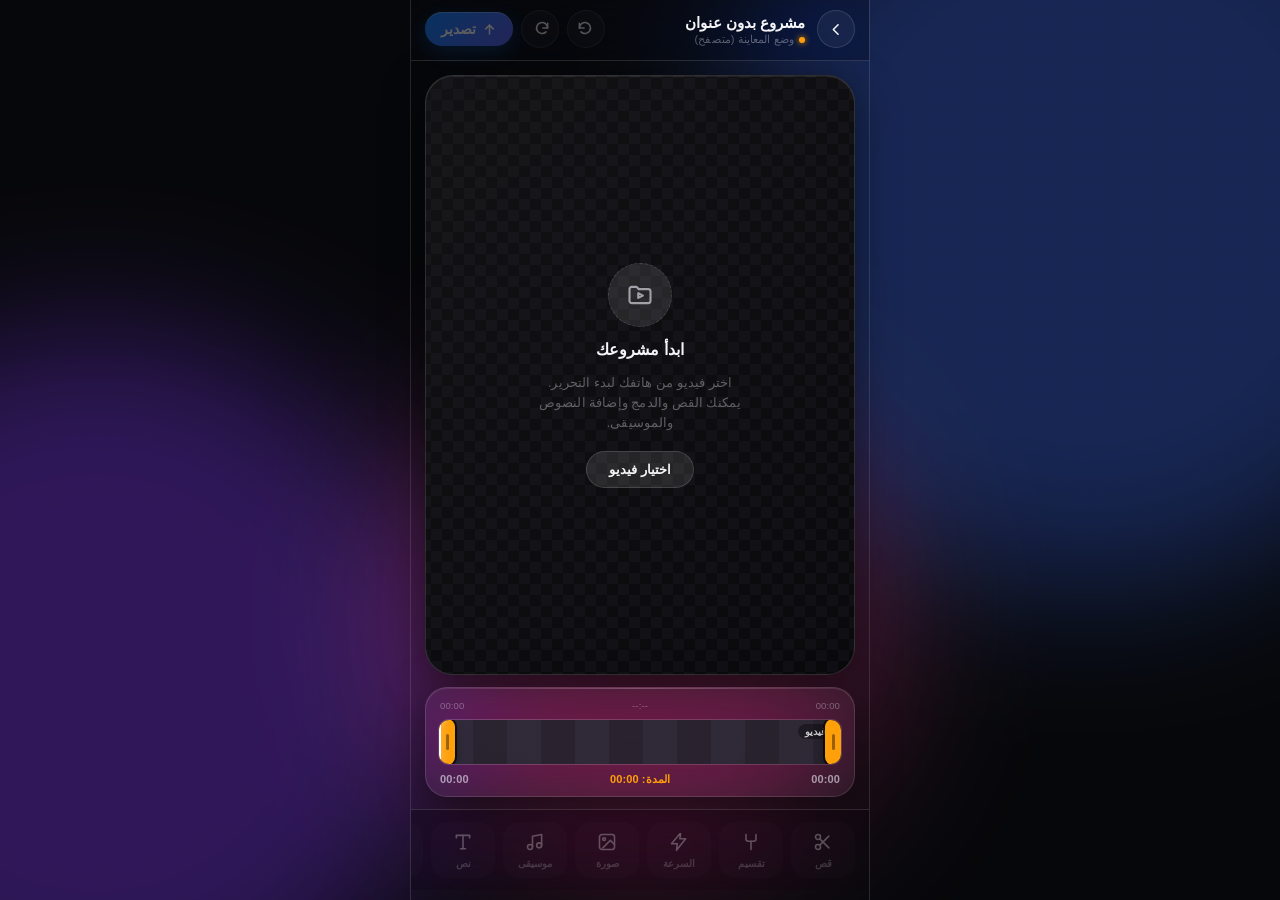
==== app/src/main/assets/index.html @ 726ee992 "دمج واجهة الويب الزجاجية مع محرك Kotlin الأصلي" ====
<!DOCTYPE html>
<html lang="ar" dir="rtl">
<head>
<meta charset="UTF-8">
<meta name="viewport" content="width=device-width, initial-scale=1.0, maximum-scale=1.0, user-scalable=no, viewport-fit=cover">
<title>محرر الفيديو</title>
<style>
/* ==========================================================================
   TOKENS — نظام التصميم
   ========================================================================== */
:root{
  --bg-void:#06070a;
  --bg-blob-1:#1e3a8a;
  --bg-blob-2:#4c1d95;
  --bg-blob-3:#7c1d4c;

  --glass-bg:rgba(255,255,255,.055);
  --glass-bg-strong:rgba(255,255,255,.10);
  --glass-bg-press:rgba(255,255,255,.16);
  --glass-border:rgba(255,255,255,.13);
  --glass-highlight:rgba(255,255,255,.5);

  --text-1:#F5F5F7;
  --text-2:rgba(235,235,245,.62);
  --text-3:rgba(235,235,245,.36);

  --accent-blue:#0A84FF;
  --accent-indigo:#5E5CE6;
  --accent-orange:#FF9F0A;
  --accent-pink:#FF375F;
  --accent-green:#30D158;
  --accent-red:#FF453A;
  --accent-teal:#40C8E0;

  --r-xl:28px;
  --r-lg:22px;
  --r-md:16px;
  --r-sm:11px;

  --ease:cubic-bezier(.22,1,.36,1);
  --shadow-glass:0 10px 40px rgba(0,0,0,.5), inset 0 1px 0 rgba(255,255,255,.08);
  --shadow-pop:0 20px 60px rgba(0,0,0,.6), inset 0 1px 0 rgba(255,255,255,.1);

  --sat:180%;
}

*{box-sizing:border-box; margin:0; padding:0; -webkit-tap-highlight-color:transparent;}
html,body{height:100%;}
body{
  font-family:-apple-system, BlinkMacSystemFont, "SF Pro Display", "SF Arabic", "Segoe UI", Tahoma, Geneva, sans-serif;
  background:var(--bg-void);
  color:var(--text-1);
  overflow:hidden;
  position:fixed;
  inset:0;
  -webkit-user-select:none;
  user-select:none;
  letter-spacing:.1px;
}
button{font-family:inherit; color:inherit; background:none; border:none; cursor:pointer;}
input[type="range"]{-webkit-appearance:none; appearance:none; background:transparent;}
img,video{-webkit-user-drag:none;}
::selection{background:var(--accent-blue); color:#fff;}
.ltr{direction:ltr; unicode-bidi:isolate;}

/* ==========================================================================
   خلفية زجاجية متحركة (Ambient) — العنصر المميّز للتصميم
   ========================================================================== */
.ambient{position:fixed; inset:0; z-index:0; overflow:hidden; background:var(--bg-void);}
.ambient::after{
  content:""; position:absolute; inset:0;
  background-image:radial-gradient(rgba(255,255,255,.045) 1px, transparent 1px);
  background-size:3px 3px; opacity:.5; mix-blend-mode:overlay;
}
.blob{position:absolute; border-radius:50%; filter:blur(70px); opacity:.55; mix-blend-mode:screen; will-change:transform;}
.blob-1{width:60vw; height:60vw; background:var(--bg-blob-1); top:-20%; right:-15%; animation:float1 22s ease-in-out infinite;}
.blob-2{width:55vw; height:55vw; background:var(--bg-blob-2); bottom:-15%; left:-20%; animation:float2 26s ease-in-out infinite;}
.blob-3{width:40vw; height:40vw; background:var(--bg-blob-3); top:40%; left:30%; animation:float3 19s ease-in-out infinite;}
@keyframes float1{0%,100%{transform:translate(0,0) scale(1);} 50%{transform:translate(-6%,8%) scale(1.12);}}
@keyframes float2{0%,100%{transform:translate(0,0) scale(1);} 50%{transform:translate(8%,-6%) scale(1.08);}}
@keyframes float3{0%,100%{transform:translate(-50%,-50%) scale(1);} 50%{transform:translate(-42%,-56%) scale(1.15);}}
@media (prefers-reduced-motion:reduce){.blob{animation:none !important;}}

/* ==========================================================================
   عنصر زجاجي أساسي (Glass primitive)
   ========================================================================== */
.glass{
  background:var(--glass-bg);
  -webkit-backdrop-filter:blur(28px) saturate(var(--sat));
  backdrop-filter:blur(28px) saturate(var(--sat));
  border:1px solid var(--glass-border);
  box-shadow:var(--shadow-glass);
  position:relative;
}
.glass::before{
  content:""; position:absolute; top:0; left:14px; right:14px; height:1px;
  background:linear-gradient(90deg, transparent, var(--glass-highlight), transparent);
  opacity:.35; pointer-events:none;
}

/* ==========================================================================
   تخطيط عام
   ========================================================================== */
.app{position:relative; z-index:1; height:100%; display:flex; flex-direction:column;}

/* ---------- الشريط العلوي ---------- */
.topbar{
  display:flex; align-items:center; gap:10px;
  padding:calc(env(safe-area-inset-top,0px) + 10px) 14px 12px;
  border-bottom:1px solid var(--glass-border);
  background:rgba(10,10,14,.35);
  -webkit-backdrop-filter:blur(24px) saturate(var(--sat));
  backdrop-filter:blur(24px) saturate(var(--sat));
  z-index:30;
}
.icon-btn{
  width:38px; height:38px; display:flex; align-items:center; justify-content:center;
  border-radius:50%; background:var(--glass-bg); border:1px solid var(--glass-border);
  transition:transform .15s var(--ease), background .15s var(--ease), opacity .2s;
}
.icon-btn:active{transform:scale(.88); background:var(--glass-bg-press);}
.icon-btn svg{width:19px; height:19px;}
.icon-btn[disabled]{opacity:.32; pointer-events:none;}

.project-title-wrap{flex:1; display:flex; flex-direction:column; min-width:0; padding:0 2px;}
.project-title{
  font-size:15px; font-weight:600; background:transparent; border:none; color:var(--text-1);
  outline:none; width:100%; padding:2px 0;
}
.project-sub{font-size:11px; color:var(--text-3); display:flex; align-items:center; gap:5px;}
.dot{width:6px; height:6px; border-radius:50%; background:var(--accent-green); box-shadow:0 0 6px var(--accent-green);}
.dot.sim{background:var(--accent-orange); box-shadow:0 0 6px var(--accent-orange);}

.topbar-actions{display:flex; align-items:center; gap:8px;}
.btn-export{
  display:flex; align-items:center; gap:6px;
  padding:9px 16px; border-radius:100px; font-size:13.5px; font-weight:700;
  color:#fff; background:linear-gradient(135deg, var(--accent-blue), var(--accent-indigo));
  box-shadow:0 6px 20px rgba(10,132,255,.35), inset 0 1px 0 rgba(255,255,255,.3);
  position:relative; overflow:hidden;
  transition:transform .15s var(--ease);
}
.btn-export::after{
  content:""; position:absolute; inset:0; border-radius:inherit;
  background:linear-gradient(120deg, transparent 20%, rgba(255,255,255,.45) 40%, transparent 60%);
  transform:translateX(-120%);
  animation:sheen 3.2s ease-in-out infinite;
}
@keyframes sheen{0%,60%{transform:translateX(-120%);} 100%{transform:translateX(120%);}}
.btn-export:active{transform:scale(.94);}
.btn-export svg{width:15px; height:15px;}
.btn-export[disabled]{opacity:.35; pointer-events:none; animation:none;}
.btn-export[disabled]::after{display:none;}

/* ---------- منطقة المعاينة ---------- */
.stage-area{flex:1; min-height:0; display:flex; flex-direction:column; padding:14px 14px 0;}
.stage{
  flex:1; min-height:0; border-radius:var(--r-xl); overflow:hidden; position:relative;
  background:
    linear-gradient(135deg, rgba(255,255,255,.03), rgba(255,255,255,0)),
    repeating-conic-gradient(#101014 0% 25%, #0a0a0d 0% 50%) 50% / 22px 22px;
  border:1px solid var(--glass-border);
  box-shadow:var(--shadow-glass);
  display:flex; align-items:center; justify-content:center;
}
.stage video{width:100%; height:100%; object-fit:contain; display:none; background:#000;}
.stage.has-video video{display:block;}

.empty-state{display:flex; flex-direction:column; align-items:center; gap:14px; padding:30px; text-align:center;}
.stage.has-video .empty-state{display:none;}
.empty-icon{
  width:64px; height:64px; border-radius:50%; display:flex; align-items:center; justify-content:center;
  background:var(--glass-bg-strong); border:1px dashed var(--glass-border);
}
.empty-icon svg{width:28px; height:28px; color:var(--text-2);}
.empty-state h2{font-size:15.5px; font-weight:700;}
.empty-state p{font-size:12.5px; color:var(--text-3); max-width:220px; line-height:1.6;}
.empty-cta{
  margin-top:4px; padding:10px 22px; border-radius:100px; font-size:13px; font-weight:700;
  background:var(--glass-bg-strong); border:1px solid var(--glass-border); color:var(--text-1);
}
.empty-cta:active{transform:scale(.95);}

.stage-overlay-controls{
  position:absolute; inset:0; display:flex; align-items:center; justify-content:center;
  opacity:0; transition:opacity .2s; pointer-events:none;
}
.stage.has-video:active .stage-overlay-controls, .stage.show-controls .stage-overlay-controls{opacity:1; pointer-events:auto;}
.play-toggle{
  width:58px; height:58px; border-radius:50%; display:flex; align-items:center; justify-content:center;
  background:rgba(0,0,0,.4); backdrop-filter:blur(14px); border:1px solid rgba(255,255,255,.2);
}
.play-toggle svg{width:24px; height:24px;}

.stage-time{
  position:absolute; bottom:10px; right:12px; font-size:11.5px; font-weight:600;
  padding:5px 10px; border-radius:100px; background:rgba(0,0,0,.45);
  -webkit-backdrop-filter:blur(10px); backdrop-filter:blur(10px);
  display:none; color:var(--text-1); letter-spacing:.3px;
}
.stage.has-video .stage-time{display:block;}

.layer-el{
  position:absolute; touch-action:none; cursor:grab; padding:4px 6px;
  border:1.5px dashed transparent; border-radius:6px;
}
.layer-el.selected{border-color:var(--accent-blue);}
.layer-el.text-layer{font-weight:700; white-space:nowrap; text-shadow:0 2px 10px rgba(0,0,0,.5);}
.layer-el.emoji-layer{font-size:38px; line-height:1;}
.layer-el.image-layer img{max-width:130px; max-height:130px; border-radius:8px; box-shadow:0 6px 18px rgba(0,0,0,.4); display:block;}

/* ---------- الخط الزمني ---------- */
.timeline-wrap{padding:12px 14px; flex-shrink:0;}
.timeline-panel{border-radius:var(--r-lg); padding:12px 12px 10px;}
.timeline-ruler{display:flex; justify-content:space-between; font-size:9.5px; color:var(--text-3); padding:0 2px 8px; font-variant-numeric:tabular-nums;}

.track{position:relative; height:46px; border-radius:var(--r-sm); overflow:hidden; margin-bottom:6px;
  background:linear-gradient(90deg, rgba(255,255,255,.05), rgba(255,255,255,.02));
  border:1px solid var(--glass-border);
}
.track-video-strip{
  position:absolute; inset:0;
  background:repeating-linear-gradient(90deg, #2a2a35 0 34px, #23232c 34px 68px);
  opacity:.9;
}
.track.hidden-track{display:none;}
.track-audio .track-video-strip{
  background:repeating-linear-gradient(90deg, rgba(94,92,230,.35) 0 2px, rgba(94,92,230,.12) 2px 6px);
}
.track-label{position:absolute; top:4px; right:8px; font-size:9.5px; font-weight:700; color:rgba(255,255,255,.75);
  background:rgba(0,0,0,.35); padding:2px 7px; border-radius:100px; z-index:2; -webkit-backdrop-filter:blur(6px);}

.trim-mask{position:absolute; top:0; bottom:0; background:rgba(6,7,10,.72); z-index:3;}
.trim-mask.left{left:0;}
.trim-mask.right{right:0;}
.trim-handle{
  position:absolute; top:-1px; bottom:-1px; width:16px; z-index:5; cursor:ew-resize;
  background:var(--accent-orange); border-radius:8px;
  box-shadow:0 0 0 2px rgba(6,7,10,.8), 0 4px 10px rgba(0,0,0,.4);
  display:flex; align-items:center; justify-content:center;
}
.trim-handle::before{content:""; width:3px; height:16px; border-radius:2px; background:rgba(0,0,0,.4);}
.trim-handle.left{left:0;}
.trim-handle.right{right:0;}
.playhead{position:absolute; top:-4px; bottom:-4px; width:2px; background:#fff; z-index:6; box-shadow:0 0 8px rgba(255,255,255,.6); pointer-events:none;}
.playhead::before{content:""; position:absolute; top:-4px; right:-4px; width:10px; height:10px; border-radius:50%; background:#fff; box-shadow:0 0 6px rgba(255,255,255,.7);}

.trim-times{display:flex; justify-content:space-between; font-size:11px; font-weight:600; color:var(--text-2); padding:2px 2px 0;}

/* ---------- شريط الأدوات ---------- */
.toolbar-wrap{padding:0 0 calc(env(safe-area-inset-bottom,0px) + 10px); flex-shrink:0;}
.toolbar{
  display:flex; gap:8px; overflow-x:auto; padding:12px 14px; scrollbar-width:none;
  border-top:1px solid var(--glass-border);
  background:rgba(10,10,14,.35);
  -webkit-backdrop-filter:blur(24px) saturate(var(--sat)); backdrop-filter:blur(24px) saturate(var(--sat));
}
.toolbar::-webkit-scrollbar{display:none;}
.tool-btn{
  flex:0 0 auto; display:flex; flex-direction:column; align-items:center; gap:6px;
  width:64px; padding:9px 4px 8px; border-radius:var(--r-md);
  background:var(--glass-bg); border:1px solid transparent;
  transition:transform .15s var(--ease), background .15s var(--ease), border-color .15s;
}
.tool-btn:active{transform:scale(.92); background:var(--glass-bg-press);}
.tool-btn.active{background:var(--glass-bg-strong); border-color:rgba(10,132,255,.5);}
.tool-btn.active .tool-ic{color:var(--accent-blue);}
.tool-btn[disabled]{opacity:.3; pointer-events:none;}
.tool-ic{width:20px; height:20px; color:var(--text-1); transition:color .15s;}
.tool-ic svg{width:100%; height:100%;}
.tool-label{font-size:10px; font-weight:600; color:var(--text-2); white-space:nowrap;}

/* ==========================================================================
   الورقة السفلية (Bottom Sheet) — لوحات الأدوات
   ========================================================================== */
.sheet-backdrop{
  position:fixed; inset:0; background:rgba(0,0,0,.45); z-index:40; opacity:0; pointer-events:none; transition:opacity .3s var(--ease);
}
.sheet-backdrop.show{opacity:1; pointer-events:auto;}
.sheet{
  position:fixed; left:0; right:0; bottom:0; z-index:41;
  border-radius:26px 26px 0 0; padding:10px 18px calc(env(safe-area-inset-bottom,0px) + 20px);
  transform:translateY(105%); transition:transform .38s var(--ease);
  max-height:66vh; overflow-y:auto;
  background:rgba(16,16,22,.72);
  -webkit-backdrop-filter:blur(34px) saturate(var(--sat)); backdrop-filter:blur(34px) saturate(var(--sat));
  border-top:1px solid var(--glass-border);
}
.sheet.show{transform:translateY(0);}
.sheet-grabber{width:36px; height:4px; border-radius:4px; background:rgba(255,255,255,.25); margin:2px auto 14px;}
.sheet-head{display:flex; align-items:center; justify-content:space-between; margin-bottom:16px;}
.sheet-head h3{font-size:15.5px; font-weight:700;}
.sheet-close{width:30px; height:30px; border-radius:50%; background:var(--glass-bg-strong); display:flex; align-items:center; justify-content:center;}
.sheet-close svg{width:14px; height:14px;}

.field{margin-bottom:18px;}
.field-label{font-size:12px; font-weight:600; color:var(--text-2); margin-bottom:10px; display:flex; justify-content:space-between;}
.field-label .val{color:var(--text-1); font-weight:700;}

.slider{
  width:100%; height:6px; border-radius:6px; background:rgba(255,255,255,.1); outline:none; position:relative;
}
.slider::-webkit-slider-thumb{
  -webkit-appearance:none; width:22px; height:22px; border-radius:50%;
  background:#fff; box-shadow:0 3px 8px rgba(0,0,0,.4), 0 0 0 4px rgba(10,132,255,.25); cursor:pointer;
}
.slider::-moz-range-thumb{width:22px; height:22px; border-radius:50%; background:#fff; border:none; box-shadow:0 3px 8px rgba(0,0,0,.4);}

.seg{display:flex; gap:4px; background:rgba(255,255,255,.06); border-radius:100px; padding:4px;}
.seg button{flex:1; padding:9px 4px; border-radius:100px; font-size:12.5px; font-weight:700; color:var(--text-2); transition:background .2s, color .2s;}
.seg button.active{background:var(--accent-blue); color:#fff; box-shadow:0 4px 12px rgba(10,132,255,.4);}

.swatches{display:flex; gap:10px; flex-wrap:wrap;}
.swatch{width:34px; height:34px; border-radius:50%; border:2px solid transparent; box-shadow:inset 0 0 0 1px rgba(255,255,255,.15);}
.swatch.active{border-color:#fff; transform:scale(1.1);}

.text-input{
  width:100%; padding:13px 15px; border-radius:var(--r-md); background:rgba(255,255,255,.07);
  border:1px solid var(--glass-border); color:var(--text-1); font-size:14px; outline:none;
}
.text-input:focus{border-color:var(--accent-blue);}

.filters-row{display:flex; gap:12px; overflow-x:auto; padding:2px 2px 6px; scrollbar-width:none;}
.filters-row::-webkit-scrollbar{display:none;}
.filter-chip{flex:0 0 auto; display:flex; flex-direction:column; align-items:center; gap:7px;}
.filter-thumb{
  width:58px; height:58px; border-radius:16px; border:2px solid transparent;
  background:linear-gradient(135deg,#5E5CE6,#0A84FF,#FF9F0A,#FF375F);
}
.filter-chip.active .filter-thumb{border-color:var(--accent-blue);}
.filter-chip span{font-size:10.5px; color:var(--text-2); font-weight:600;}

.pick-row{display:flex; align-items:center; gap:12px; padding:13px; border-radius:var(--r-md); background:rgba(255,255,255,.05); border:1px dashed var(--glass-border); margin-bottom:12px;}
.pick-row .pick-ic{width:36px; height:36px; border-radius:10px; background:var(--glass-bg-strong); display:flex; align-items:center; justify-content:center; flex-shrink:0;}
.pick-row .pick-ic svg{width:17px; height:17px;}
.pick-row .pick-text{flex:1; min-width:0;}
.pick-row .pick-text b{font-size:13px; display:block;}
.pick-row .pick-text span{font-size:11px; color:var(--text-3);}

.layer-list{display:flex; flex-direction:column; gap:8px;}
.layer-item{display:flex; align-items:center; gap:10px; padding:9px 11px; border-radius:var(--r-sm); background:rgba(255,255,255,.05);}
.layer-item span{flex:1; font-size:12.5px; font-weight:600; overflow:hidden; text-overflow:ellipsis; white-space:nowrap;}
.layer-item button{width:26px; height:26px; border-radius:50%; background:rgba(255,69,58,.15); color:var(--accent-red); display:flex; align-items:center; justify-content:center;}
.layer-item button svg{width:12px; height:12px;}

.emoji-grid{display:grid; grid-template-columns:repeat(6,1fr); gap:8px;}
.emoji-cell{font-size:26px; padding:8px 0; border-radius:12px; background:rgba(255,255,255,.05); text-align:center;}
.emoji-cell:active{background:rgba(255,255,255,.14); transform:scale(.9);}

.aspect-grid{display:grid; grid-template-columns:repeat(3,1fr); gap:10px;}
.aspect-cell{padding:14px 6px; border-radius:var(--r-md); background:rgba(255,255,255,.05); border:1.5px solid transparent; text-align:center;}
.aspect-cell.active{border-color:var(--accent-blue); background:rgba(10,132,255,.12);}
.aspect-box{width:26px; height:26px; margin:0 auto 8px; border:2px solid var(--text-2); border-radius:4px;}
.aspect-cell span{font-size:11.5px; font-weight:700; color:var(--text-2);}
.aspect-cell.active span{color:var(--text-1);}

.transitions-list{display:flex; flex-direction:column; gap:8px;}
.transition-item{display:flex; align-items:center; gap:12px; padding:12px; border-radius:var(--r-md); background:rgba(255,255,255,.05); border:1.5px solid transparent;}
.transition-item.active{border-color:var(--accent-blue); background:rgba(10,132,255,.1);}
.transition-swatch{width:38px; height:38px; border-radius:10px; background:linear-gradient(135deg,#5E5CE6,#40C8E0);}
.transition-item b{font-size:13px; display:block;}
.transition-item span{font-size:11px; color:var(--text-3);}

.btn-primary-full{
  width:100%; padding:15px; border-radius:var(--r-md); font-size:14.5px; font-weight:700; color:#fff;
  background:linear-gradient(135deg, var(--accent-blue), var(--accent-indigo));
  box-shadow:0 8px 24px rgba(10,132,255,.35);
  display:flex; align-items:center; justify-content:center; gap:8px;
}
.btn-primary-full:active{transform:scale(.98);}
.btn-primary-full svg{width:16px; height:16px;}

.quick-action-btn{
  width:100%; display:flex; align-items:center; gap:12px; padding:13px 14px; border-radius:var(--r-md);
  background:rgba(255,255,255,.05); margin-bottom:8px;
}
.quick-action-btn .qi{width:34px; height:34px; border-radius:9px; background:var(--glass-bg-strong); display:flex; align-items:center; justify-content:center;}
.quick-action-btn .qi svg{width:16px; height:16px;}
.quick-action-btn b{font-size:13px; font-weight:700; flex:1; text-align:right;}
.quick-action-btn.danger .qi{background:rgba(255,69,58,.15); color:var(--accent-red);}

/* ==========================================================================
   نافذة التصدير
   ========================================================================== */
.modal-backdrop{
  position:fixed; inset:0; background:rgba(0,0,0,.55); z-index:60; opacity:0; pointer-events:none;
  transition:opacity .3s var(--ease); display:flex; align-items:center; justify-content:center; padding:20px;
}
.modal-backdrop.show{opacity:1; pointer-events:auto;}
.export-modal{
  width:100%; max-width:380px; border-radius:30px; padding:26px 22px calc(env(safe-area-inset-bottom,0px) + 22px);
  background:rgba(18,18,24,.78);
  -webkit-backdrop-filter:blur(40px) saturate(var(--sat)); backdrop-filter:blur(40px) saturate(var(--sat));
  border:1px solid var(--glass-border); box-shadow:var(--shadow-pop);
  transform:scale(.9) translateY(20px); opacity:0; transition:all .35s var(--ease);
}
.modal-backdrop.show .export-modal{transform:scale(1) translateY(0); opacity:1;}
.export-head{text-align:center; margin-bottom:22px;}
.export-head h2{font-size:18px; font-weight:800; margin-bottom:4px;}
.export-head p{font-size:12px; color:var(--text-3);}

.export-view{display:none;}
.export-view.show{display:block;}

.progress-ring-wrap{display:flex; flex-direction:column; align-items:center; padding:14px 0 22px;}
.progress-ring-wrap svg{transform:rotate(-90deg);}
.ring-bg{fill:none; stroke:rgba(255,255,255,.08); stroke-width:9;}
.ring-fg{fill:none; stroke:url(#ringGrad); stroke-width:9; stroke-linecap:round; transition:stroke-dashoffset .3s var(--ease);}
.ring-percent{font-size:26px; font-weight:800; margin-top:-92px;}
.ring-status{font-size:12.5px; color:var(--text-2); margin-top:74px; font-weight:600;}

.result-icon{width:70px; height:70px; border-radius:50%; margin:6px auto 18px; display:flex; align-items:center; justify-content:center;}
.result-icon.ok{background:rgba(48,209,88,.15); color:var(--accent-green);}
.result-icon.err{background:rgba(255,69,58,.15); color:var(--accent-red);}
.result-icon svg{width:32px; height:32px;}
.result-title{text-align:center; font-size:16px; font-weight:800; margin-bottom:6px;}
.result-sub{text-align:center; font-size:12px; color:var(--text-3); margin-bottom:22px; word-break:break-all;}

.modal-actions{display:flex; gap:10px;}
.btn-ghost{
  flex:1; padding:14px; border-radius:var(--r-md); font-size:13.5px; font-weight:700;
  background:rgba(255,255,255,.07); border:1px solid var(--glass-border); color:var(--text-1);
}
.btn-ghost:active{transform:scale(.96);}

/* ==========================================================================
   Toast
   ========================================================================== */
.toast{
  position:fixed; bottom:26px; left:50%; transform:translateX(-50%) translateY(20px); z-index:80;
  padding:11px 20px; border-radius:100px; font-size:12.5px; font-weight:600;
  background:rgba(24,24,30,.85); -webkit-backdrop-filter:blur(20px); backdrop-filter:blur(20px);
  border:1px solid var(--glass-border); opacity:0; pointer-events:none; transition:all .3s var(--ease);
  display:flex; align-items:center; gap:8px; max-width:80vw;
}
.toast.show{opacity:1; transform:translateX(-50%) translateY(0);}
.toast .t-dot{width:7px; height:7px; border-radius:50%; background:var(--accent-green); flex-shrink:0;}

/* Responsive */
@media (min-width:560px){
  .app{max-width:460px; margin:0 auto; border-inline:1px solid var(--glass-border);}
}
</style>
</head>
<body>

<div class="ambient">
  <div class="blob blob-1"></div>
  <div class="blob blob-2"></div>
  <div class="blob blob-3"></div>
</div>

<div class="app">

  <!-- ============ الشريط العلوي ============ -->
  <header class="topbar">
    <button class="icon-btn" id="btnBack" aria-label="رجوع">
      <svg viewBox="0 0 24 24" fill="none" stroke="currentColor" stroke-width="2" stroke-linecap="round" stroke-linejoin="round"><path d="M14 6l-6 6 6 6"/></svg>
    </button>

    <div class="project-title-wrap">
      <input class="project-title" id="projectTitle" value="مشروع بدون عنوان" maxlength="40">
      <div class="project-sub"><span class="dot sim" id="bridgeDot"></span><span id="bridgeLabel">وضع المعاينة (متصفح)</span></div>
    </div>

    <div class="topbar-actions">
      <button class="icon-btn" id="btnUndo" disabled aria-label="تراجع">
        <svg viewBox="0 0 24 24" fill="none" stroke="currentColor" stroke-width="2" stroke-linecap="round" stroke-linejoin="round"><path d="M3 10a7 7 0 1 1 2 5"/><path d="M3 4v6h6"/></svg>
      </button>
      <button class="icon-btn" id="btnRedo" disabled aria-label="إعادة">
        <svg viewBox="0 0 24 24" fill="none" stroke="currentColor" stroke-width="2" stroke-linecap="round" stroke-linejoin="round"><path d="M21 10a7 7 0 1 0-2 5"/><path d="M21 4v6h-6"/></svg>
      </button>
      <button class="btn-export" id="btnExport" disabled>
        <svg viewBox="0 0 24 24" fill="none" stroke="currentColor" stroke-width="2.4" stroke-linecap="round" stroke-linejoin="round"><path d="M12 19V5"/><path d="M6 11l6-6 6 6"/></svg>
        <span>تصدير</span>
      </button>
    </div>
  </header>

  <!-- ============ منطقة المعاينة ============ -->
  <div class="stage-area">
    <div class="stage" id="stage">
      <video id="previewVideo" playsinline muted></video>

      <div class="empty-state">
        <div class="empty-icon">
          <svg viewBox="0 0 24 24" fill="none" stroke="currentColor" stroke-width="1.8" stroke-linecap="round" stroke-linejoin="round"><path d="M3 7a2 2 0 0 1 2-2h4l2 2h8a2 2 0 0 1 2 2v8a2 2 0 0 1-2 2H5a2 2 0 0 1-2-2V7z"/><path d="M10.5 10.5l4 2-4 2v-4z"/></svg>
        </div>
        <h2>ابدأ مشروعك</h2>
        <p>اختر فيديو من هاتفك لبدء التحرير. يمكنك القص والدمج وإضافة النصوص والموسيقى.</p>
        <button class="empty-cta" id="btnPickVideoMain">اختيار فيديو</button>
      </div>

      <div class="stage-overlay-controls">
        <button class="play-toggle" id="btnPlayToggle">
          <svg id="playIcon" viewBox="0 0 24 24" fill="currentColor"><path d="M8 5.5v13l11-6.5-11-6.5z"/></svg>
        </button>
      </div>
      <div class="stage-time"><span class="ltr" id="timeDisplay">00:00 / 00:00</span></div>
    </div>
  </div>

  <!-- ============ الخط الزمني ============ -->
  <div class="timeline-wrap">
    <div class="timeline-panel glass">
      <div class="timeline-ruler"><span>00:00</span><span id="rulerMid">--:--</span><span id="rulerEnd">00:00</span></div>

      <div class="track" id="trackVideo">
        <div class="track-video-strip"></div>
        <div class="track-label">فيديو</div>
        <div class="trim-mask left" id="maskLeft"></div>
        <div class="trim-mask right" id="maskRight"></div>
        <div class="playhead" id="playhead" style="left:0%"></div>
        <div class="trim-handle left" id="handleLeft"></div>
        <div class="trim-handle right" id="handleRight"></div>
      </div>

      <div class="track track-audio hidden-track" id="trackAudio">
        <div class="track-video-strip"></div>
        <div class="track-label">موسيقى</div>
      </div>

      <div class="trim-times">
        <span class="ltr" id="trimStartLabel">00:00</span>
        <span id="trimDurationLabel" style="color:var(--accent-orange)">المدة: 00:00</span>
        <span class="ltr" id="trimEndLabel">00:00</span>
      </div>
    </div>
  </div>

  <!-- ============ شريط الأدوات ============ -->
  <div class="toolbar-wrap">
    <nav class="toolbar" id="toolbar">
      <!-- سيتم إدراج الأزرار عبر JS -->
    </nav>
  </div>
</div>

<!-- ============ الورقة السفلية ============ -->
<div class="sheet-backdrop" id="sheetBackdrop"></div>
<div class="sheet" id="sheet">
  <div class="sheet-grabber"></div>
  <div class="sheet-head">
    <h3 id="sheetTitle">أداة</h3>
    <button class="sheet-close" id="sheetClose">
      <svg viewBox="0 0 24 24" fill="none" stroke="currentColor" stroke-width="2.2" stroke-linecap="round" stroke-linejoin="round"><line x1="6" y1="6" x2="18" y2="18"/><line x1="6" y1="18" x2="18" y2="6"/></svg>
    </button>
  </div>
  <div id="sheetBody"></div>
</div>

<!-- ============ نافذة التصدير ============ -->
<div class="modal-backdrop" id="exportBackdrop">
  <div class="export-modal">

    <div class="export-view show" id="exportViewOptions">
      <div class="export-head"><h2>تصدير الفيديو</h2><p>اختر إعدادات التصدير المناسبة لمشروعك</p></div>

      <div class="field">
        <div class="field-label">الدقة <span class="val" id="resVal">1080p</span></div>
        <div class="seg" id="segRes">
          <button data-v="480p">480p</button>
          <button data-v="720p">720p</button>
          <button data-v="1080p" class="active">1080p</button>
          <button data-v="4k">4K</button>
        </div>
      </div>

      <div class="field">
        <div class="field-label">الإطارات (FPS) <span class="val" id="fpsVal">30</span></div>
        <div class="seg" id="segFps">
          <button data-v="24">24</button>
          <button data-v="30" class="active">30</button>
          <button data-v="60">60</button>
        </div>
      </div>

      <div class="field">
        <div class="field-label">الجودة <span class="val" id="qualityVal">عالية</span></div>
        <div class="seg" id="segQuality">
          <button data-v="متوسطة">متوسطة</button>
          <button data-v="عالية" class="active">عالية</button>
          <button data-v="بدون فقدان">بدون فقدان</button>
        </div>
      </div>

      <div class="field">
        <div class="field-label">الصيغة <span class="val" id="formatVal">MP4</span></div>
        <div class="seg" id="segFormat">
          <button data-v="MP4" class="active">MP4</button>
          <button data-v="MOV">MOV</button>
        </div>
      </div>

      <div class="modal-actions">
        <button class="btn-ghost" id="btnExportCancel">إلغاء</button>
        <button class="btn-primary-full" id="btnExportStart" style="flex:1.3">
          <svg viewBox="0 0 24 24" fill="none" stroke="currentColor" stroke-width="2.4" stroke-linecap="round" stroke-linejoin="round"><path d="M12 19V5"/><path d="M6 11l6-6 6 6"/></svg>
          تصدير الآن
        </button>
      </div>
    </div>

    <div class="export-view" id="exportViewProgress">
      <div class="export-head"><h2>جاري التصدير</h2><p>الرجاء الانتظار، لا تُغلق التطبيق</p></div>
      <div class="progress-ring-wrap">
        <svg width="180" height="180" viewBox="0 0 180 180">
          <defs>
            <linearGradient id="ringGrad" x1="0%" y1="0%" x2="100%" y2="100%">
              <stop offset="0%" stop-color="#0A84FF"/><stop offset="100%" stop-color="#5E5CE6"/>
            </linearGradient>
          </defs>
          <circle class="ring-bg" cx="90" cy="90" r="78"/>
          <circle class="ring-fg" id="ringFg" cx="90" cy="90" r="78" stroke-dasharray="490" stroke-dashoffset="490"/>
        </svg>
        <div class="ring-percent"><span class="ltr" id="ringPercent">0%</span></div>
        <div class="ring-status" id="ringStatus">جاري التحضير…</div>
      </div>
      <div class="modal-actions">
        <button class="btn-ghost" id="btnExportAbort">إلغاء التصدير</button>
      </div>
    </div>

    <div class="export-view" id="exportViewSuccess">
      <div class="result-icon ok">
        <svg viewBox="0 0 24 24" fill="none" stroke="currentColor" stroke-width="2.6" stroke-linecap="round" stroke-linejoin="round"><polyline points="4 12 9 17 20 6"/></svg>
      </div>
      <div class="result-title">تم التصدير بنجاح</div>
      <div class="result-sub" id="resultPath">/storage/movies/export_01.mp4</div>
      <div class="modal-actions">
        <button class="btn-ghost" id="btnExportShare">مشاركة</button>
        <button class="btn-primary-full" id="btnExportDone" style="flex:1.3">تم</button>
      </div>
    </div>

    <div class="export-view" id="exportViewError">
      <div class="result-icon err">
        <svg viewBox="0 0 24 24" fill="none" stroke="currentColor" stroke-width="2.4" stroke-linecap="round" stroke-linejoin="round"><line x1="6" y1="6" x2="18" y2="18"/><line x1="6" y1="18" x2="18" y2="6"/></svg>
      </div>
      <div class="result-title">فشل التصدير</div>
      <div class="result-sub" id="errorMsg">حدث خطأ غير متوقع أثناء المعالجة</div>
      <div class="modal-actions">
        <button class="btn-ghost" id="btnExportErrClose">إغلاق</button>
        <button class="btn-primary-full" id="btnExportRetry" style="flex:1.3">إعادة المحاولة</button>
      </div>
    </div>

  </div>
</div>

<!-- Toast -->
<div class="toast" id="toast"><span class="t-dot"></span><span id="toastMsg"></span></div>

<!-- مدخلات ملفات مخفية (تعمل كبديل عند الاختبار في متصفح عادي بدون WebView) -->
<input type="file" id="fileVideo" accept="video/*" style="display:none">
<input type="file" id="fileImage" accept="image/*" style="display:none">
<input type="file" id="fileAudio" accept="audio/*" style="display:none">

<script>
/* ============================================================================
   عقد الربط مع Kotlin (Bridge Contract)
   ============================================================================
   يتوقع هذا الملف أن يوفّر تطبيق أندرويد كائن اسمه window.AndroidBridge
   عبر @JavascriptInterface بالدوال التالية (كلها تُستدعى بأنواع بدائية
   String / Long / Int / Double فقط، والكائنات المعقّدة تُمرَّر كنص JSON):

     openFilePicker(type)                         // type: "video" | "image" | "audio"
     trimVideo(startMs, endMs)
     splitClip(atMs)
     changeSpeed(factor)                          // مثال: 1.5
     rotateVideo(degrees)                         // 90 / 180 / 270
     flipVideo(direction)                         // "horizontal" | "vertical"
     cropVideo(aspect)                            // "1:1" | "16:9" | "9:16" | "4:5" | "free"
     setFilter(name)                              // اسم الفلتر
     adjustColor(paramsJson)                      // {"brightness":0,"contrast":0,"saturation":0}
     addTextLayer(paramsJson)                     // {"id","text","color","size","x","y"}
     addImageOverlay(paramsJson)                  // {"id","path","x","y"}
     addAudioTrack(paramsJson)                    // {"id","path","volume"}
     removeLayer(id)
     setTransition(name)                          // "fade" | "slide" | "zoom" | "none"
     undo() / redo()
     saveProject()
     exportVideo(optionsJson)                     // {"resolution","fps","quality","format"}
     cancelExport()

   ويستدعي تطبيق أندرويد (عبر webView.evaluateJavascript) دوال الاستدعاء
   التالية المُعرَّفة أسفل هذا الملف على window:

     onVideoLoaded(path, durationMs, width, height)
     onFilePicked(type, path)
     onOperationComplete(opName, dataJson)
     onExportProgress(percent, statusText)
     onExportComplete(outputPath)
     onExportError(message)
   ============================================================================ */

(function(){
  "use strict";

  /* ------------------------------- الحالة ------------------------------- */
  const state = {
    videoPath:null, durationMs:0, isPlaying:false,
    trimStartMs:0, trimEndMs:0,
    speed:1,
    filter:"original",
    brightness:0, contrast:0, saturation:0,
    rotation:0, flipH:false,
    aspect:"free",
    textLayers:[], imageLayers:[], audioTrack:null,
    transition:"none",
    history:[], future:[],
    isExporting:false,
    layerSeq:1
  };

  const el = (id)=>document.getElementById(id);
  const video = el("previewVideo");
  const stage = el("stage");

  /* ---------------------------- جسر Kotlin ---------------------------- */
  const hasNative = ()=> typeof window.AndroidBridge !== "undefined";

  const Bridge = {
    call(fn, ...args){
      if(hasNative() && typeof window.AndroidBridge[fn] === "function"){
        try{ return window.AndroidBridge[fn](...args); }
        catch(e){ console.error("Bridge error:", fn, e); }
      } else {
        console.log("[محاكاة Bridge]", fn, args);
      }
    },
    callJson(fn, obj){ return this.call(fn, JSON.stringify(obj)); }
  };

  function updateBridgeIndicator(){
    if(hasNative()){
      el("bridgeDot").classList.remove("sim");
      el("bridgeLabel").textContent = "متصل بمحرك Kotlin";
    } else {
      el("bridgeDot").classList.add("sim");
      el("bridgeLabel").textContent = "وضع المعاينة (متصفح)";
    }
  }

  /* ------------------------------- أدوات ------------------------------- */
  function fmt(ms){
    if(!isFinite(ms) || ms<0) ms=0;
    const s = Math.floor(ms/1000);
    const m = Math.floor(s/60);
    const r = s%60;
    return String(m).padStart(2,"0")+":"+String(r).padStart(2,"0");
  }
  function toast(msg){
    el("toastMsg").textContent = msg;
    const t = el("toast");
    t.classList.add("show");
    clearTimeout(t._timer);
    t._timer = setTimeout(()=>t.classList.remove("show"), 2200);
  }
  function vibrate(ms){ if(navigator.vibrate) navigator.vibrate(ms||8); }

  /* ------------------------- تحميل فيديو ------------------------- */
  function loadVideoFromSrc(src, isBlob){
    video.src = src;
    video.onloadedmetadata = ()=>{
      state.videoPath = src;
      state.durationMs = video.duration*1000;
      state.trimStartMs = 0;
      state.trimEndMs = state.durationMs;
      stage.classList.add("has-video");
      el("rulerEnd").textContent = fmt(state.durationMs);
      el("rulerMid").textContent = fmt(state.durationMs/2);
      updateTrimUI();
      enableToolbar(true);
      pushHistory("تحميل الفيديو");
      toast("تم تحميل الفيديو");
    };
  }

  el("btnPickVideoMain").addEventListener("click", ()=>Bridge_openPicker("video"));

  function Bridge_openPicker(type){
    if(hasNative()){
      Bridge.call("openFilePicker", type);
    } else {
      // وضع المحاكاة: نفتح منتقي ملفات المتصفح مباشرة
      if(type==="video") el("fileVideo").click();
      else if(type==="image") el("fileImage").click();
      else if(type==="audio") el("fileAudio").click();
    }
  }

  el("fileVideo").addEventListener("change", (e)=>{
    const f = e.target.files[0]; if(!f) return;
    loadVideoFromSrc(URL.createObjectURL(f));
  });
  el("fileImage").addEventListener("change", (e)=>{
    const f = e.target.files[0]; if(!f) return;
    addImageLayer(URL.createObjectURL(f));
    closeSheet();
  });
  el("fileAudio").addEventListener("change", (e)=>{
    const f = e.target.files[0]; if(!f) return;
    state.audioTrack = {name:f.name, url:URL.createObjectURL(f)};
    el("trackAudio").classList.remove("hidden-track");
    toast('تمت إضافة "'+f.name+'"');
    Bridge.callJson("addAudioTrack", {id:"a"+(state.layerSeq++), path:f.name, volume:1});
    pushHistory("إضافة موسيقى");
    closeSheet();
  });

  // دوال استدعاء يوفّرها Kotlin عند الاستخدام الفعلي داخل WebView
  window.onFilePicked = function(type, path){
    if(type==="video") loadVideoFromSrc(path);
    else if(type==="image") addImageLayer(path);
    else if(type==="audio"){
      state.audioTrack = {name:path, url:path};
      el("trackAudio").classList.remove("hidden-track");
      toast("تمت إضافة الموسيقى");
    }
  };
  window.onVideoLoaded = function(path, durationMs, width, height){
    loadVideoFromSrc(path);
  };
  window.onOperationComplete = function(opName, dataJson){ toast("تم: "+opName); };
  window.onExportProgress = function(percent, statusText){ setExportProgress(percent, statusText); };
  window.onExportComplete = function(outputPath){ showExportSuccess(outputPath); };
  window.onExportError = function(message){ showExportError(message); };

  /* ------------------------- تشغيل / إيقاف ------------------------- */
  function updateTimeDisplay(){
    el("timeDisplay").textContent = fmt(video.currentTime*1000)+" / "+fmt(state.durationMs);
    const pct = state.durationMs? (video.currentTime*1000/state.durationMs)*100 : 0;
    el("playhead").style.left = Math.min(100,Math.max(0,pct))+"%";
  }
  video.addEventListener("timeupdate", updateTimeDisplay);
  video.addEventListener("play", ()=>{ state.isPlaying=true; el("playIcon").innerHTML='<rect x="7" y="5" width="3.5" height="14" rx="1"/><rect x="13.5" y="5" width="3.5" height="14" rx="1"/>'; });
  video.addEventListener("pause", ()=>{ state.isPlaying=false; el("playIcon").innerHTML='<path d="M8 5.5v13l11-6.5-11-6.5z"/>'; });
  video.addEventListener("ended", ()=>{ video.currentTime = state.trimStartMs/1000; video.pause(); });

  el("btnPlayToggle").addEventListener("click", ()=>{
    if(!state.videoPath) return;
    if(video.paused){ video.currentTime = Math.max(video.currentTime, state.trimStartMs/1000); video.play(); }
    else video.pause();
  });
  stage.addEventListener("click", (e)=>{
    if(e.target===el("btnPlayToggle") || e.target.closest("#btnPlayToggle")) return;
    stage.classList.toggle("show-controls");
  });

  /* ------------------------- القص (Trim) ------------------------- */
  function msToPct(ms){ return state.durationMs? (ms/state.durationMs)*100 : 0; }
  function pctToMs(pct){ return (pct/100)*state.durationMs; }

  function updateTrimUI(){
    const startPct = msToPct(state.trimStartMs);
    const endPct = msToPct(state.trimEndMs);
    el("maskLeft").style.width = startPct+"%";
    el("maskRight").style.width = (100-endPct)+"%";
    el("handleLeft").style.left = "calc("+startPct+"% - 8px)";
    el("handleRight").style.left = "calc("+endPct+"% - 8px)";
    el("trimStartLabel").textContent = fmt(state.trimStartMs);
    el("trimEndLabel").textContent = fmt(state.trimEndMs);
    el("trimDurationLabel").textContent = "المدة: "+fmt(state.trimEndMs-state.trimStartMs);
  }

  function makeDraggable(handleEl, onMove){
    handleEl.addEventListener("pointerdown", (e)=>{
      e.stopPropagation();
      handleEl.setPointerCapture(e.pointerId);
      const track = el("trackVideo");
      function move(ev){
        const rect = track.getBoundingClientRect();
        let pct = ((ev.clientX-rect.left)/rect.width)*100;
        pct = Math.min(100, Math.max(0, pct));
        onMove(pct);
      }
      function up(ev){
        handleEl.releasePointerCapture(e.pointerId);
        window.removeEventListener("pointermove", move);
        window.removeEventListener("pointerup", up);
      }
      window.addEventListener("pointermove", move);
      window.addEventListener("pointerup", up);
    });
  }
  makeDraggable(el("handleLeft"), (pct)=>{
    const ms = pctToMs(pct);
    if(ms < state.trimEndMs-500){ state.trimStartMs = ms; updateTrimUI(); video.currentTime = ms/1000; }
  });
  makeDraggable(el("handleRight"), (pct)=>{
    const ms = pctToMs(pct);
    if(ms > state.trimStartMs+500){ state.trimEndMs = ms; updateTrimUI(); video.currentTime = ms/1000; }
  });
  makeDraggable(el("playhead"), (pct)=>{
    video.currentTime = pctToMs(pct)/1000;
  });

  /* ------------------------- شريط الأدوات ------------------------- */
  const TOOLS = [
    {id:"trim", label:"قص", ic:'<circle cx="6" cy="6" r="3"/><circle cx="6" cy="18" r="3"/><path d="M8.5 8.5L19 19"/><path d="M8.5 15.5L19 5"/>'},
    {id:"split", label:"تقسيم", ic:'<path d="M6 3v5a3 3 0 0 0 3 3h6a3 3 0 0 0 3-3V3"/><path d="M12 11v10"/>'},
    {id:"speed", label:"السرعة", ic:'<path d="M13 2L3 14h7l-1 8 11-14h-7l1-6z"/>'},
    {id:"image", label:"صورة", ic:'<rect x="3" y="3" width="18" height="18" rx="3"/><circle cx="8.5" cy="8.5" r="1.7"/><path d="M21 15l-5-5-9 9"/>'},
    {id:"audio", label:"موسيقى", ic:'<path d="M9 18V5l11-2v13"/><circle cx="6" cy="18" r="3"/><circle cx="17" cy="16" r="3"/>'},
    {id:"text", label:"نص", ic:'<polyline points="4 7 4 4 20 4 20 7"/><line x1="9" y1="20" x2="15" y2="20"/><line x1="12" y1="4" x2="12" y2="20"/>'},
    {id:"stickers", label:"ملصقات", ic:'<path d="M12 2l3.1 6.3 6.9 1-5 4.9 1.2 6.9-6.2-3.3-6.2 3.3 1.2-6.9-5-4.9 6.9-1z"/>'},
    {id:"filters", label:"فلاتر", ic:'<line x1="4" y1="6" x2="20" y2="6"/><circle cx="9" cy="6" r="2"/><line x1="4" y1="12" x2="20" y2="12"/><circle cx="15" cy="12" r="2"/><line x1="4" y1="18" x2="20" y2="18"/><circle cx="7" cy="18" r="2"/>'},
    {id:"color", label:"الألوان", ic:'<path d="M12 2s7 8 7 13a7 7 0 0 1-14 0c0-5 7-13 7-13z"/>'},
    {id:"crop", label:"اقتصاص", ic:'<path d="M6 2v14a2 2 0 0 0 2 2h14"/><path d="M18 22V8a2 2 0 0 0-2-2H2"/>'},
    {id:"rotate", label:"تدوير", ic:'<path d="M21 12a9 9 0 1 1-3-6.7"/><polyline points="21 3 21 9 15 9"/>'},
    {id:"flip", label:"قلب", ic:'<path d="M12 3v18"/><path d="M16 8l4 4-4 4"/><path d="M8 8l-4 4 4 4"/>'},
    {id:"transitions", label:"انتقالات", ic:'<polyline points="16 3 21 3 21 8"/><line x1="4" y1="20" x2="21" y2="3"/><polyline points="21 16 21 21 16 21"/><line x1="15" y1="15" x2="21" y2="21"/>'},
    {id:"layers", label:"الطبقات", ic:'<polygon points="12 2 2 8 12 14 22 8 12 2"/><polyline points="2 14 12 20 22 14"/>'}
  ];

  const toolbar = el("toolbar");
  TOOLS.forEach(t=>{
    const b = document.createElement("button");
    b.className = "tool-btn"; b.dataset.tool = t.id;
    if(t.id!=="layers") b.disabled = true; // تُفعَّل بعد تحميل الفيديو
    b.innerHTML = '<span class="tool-ic"><svg viewBox="0 0 24 24" fill="none" stroke="currentColor" stroke-width="1.9" stroke-linecap="round" stroke-linejoin="round">'+t.ic+'</svg></span><span class="tool-label">'+t.label+'</span>';
    b.addEventListener("click", ()=>onToolClick(t.id, b));
    toolbar.appendChild(b);
  });

  function enableToolbar(on){
    document.querySelectorAll(".tool-btn").forEach(b=>b.disabled=!on);
    el("btnExport").disabled = !on;
  }

  function setActiveTool(id){
    document.querySelectorAll(".tool-btn").forEach(b=>b.classList.toggle("active", b.dataset.tool===id));
  }

  function onToolClick(id, btn){
    vibrate();
    setActiveTool(id);
    switch(id){
      case "trim": openSheet("قص الفيديو", panelTrim()); break;
      case "split":
        Bridge.call("splitClip", Math.round(video.currentTime*1000));
        toast("تم تقسيم المقطع عند "+fmt(video.currentTime*1000));
        pushHistory("تقسيم");
        setActiveTool(null);
        break;
      case "speed": openSheet("سرعة التشغيل", panelSpeed()); break;
      case "image": openSheet("إضافة صورة", panelImage()); break;
      case "audio": openSheet("إضافة موسيقى", panelAudio()); break;
      case "text": openSheet("إضافة نص", panelText()); break;
      case "stickers": openSheet("الملصقات", panelStickers()); break;
      case "filters": openSheet("الفلاتر", panelFilters()); break;
      case "color": openSheet("ضبط الألوان", panelColor()); break;
      case "crop": openSheet("الاقتصاص ونسبة العرض", panelCrop()); break;
      case "rotate":
        state.rotation = (state.rotation+90)%360;
        applyVideoTransform();
        Bridge.call("rotateVideo", 90);
        toast("تم التدوير");
        pushHistory("تدوير");
        setActiveTool(null);
        break;
      case "flip":
        state.flipH = !state.flipH;
        applyVideoTransform();
        Bridge.call("flipVideo","horizontal");
        toast("تم القلب أفقياً");
        pushHistory("قلب");
        setActiveTool(null);
        break;
      case "transitions": openSheet("الانتقالات", panelTransitions()); break;
      case "layers": openSheet("إدارة الطبقات", panelLayers()); break;
    }
  }

  function applyVideoTransform(){
    video.style.transform = "rotate("+state.rotation+"deg) scaleX("+(state.flipH?-1:1)+")";
  }
  function applyVideoFilterCSS(){
    video.style.filter = "brightness("+(1+state.brightness/100)+") contrast("+(1+state.contrast/100)+") saturate("+(1+state.saturation/100)+")";
  }

  /* ------------------------- الورقة السفلية ------------------------- */
  const sheet = el("sheet"), sheetBackdrop = el("sheetBackdrop");
  function openSheet(title, bodyHtml){
    el("sheetTitle").textContent = title;
    el("sheetBody").innerHTML = bodyHtml;
    sheet.classList.add("show"); sheetBackdrop.classList.add("show");
    bindSheetEvents();
  }
  function closeSheet(){
    sheet.classList.remove("show"); sheetBackdrop.classList.remove("show");
    setActiveTool(null);
  }
  el("sheetClose").addEventListener("click", closeSheet);
  sheetBackdrop.addEventListener("click", closeSheet);

  /* -- لوحات الأدوات (تُبنى كنص HTML) -- */
  function panelTrim(){
    return `
      <p style="font-size:12.5px; color:var(--text-2); line-height:1.7; margin-bottom:16px;">
        اسحب المقابض البرتقالية على الخط الزمني لتحديد بداية ونهاية المقطع، ثم اضغط "تطبيق القص".
      </p>
      <button class="btn-primary-full" id="applyTrim">
        <svg viewBox="0 0 24 24" fill="none" stroke="currentColor" stroke-width="2.4" stroke-linecap="round" stroke-linejoin="round"><polyline points="4 12 9 17 20 6"/></svg>
        تطبيق القص
      </button>`;
  }
  function panelSpeed(){
    return `
      <div class="field">
        <div class="field-label">السرعة <span class="val ltr" id="speedLbl">${state.speed.toFixed(2)}x</span></div>
        <input type="range" class="slider" id="speedSlider" min="0.25" max="4" step="0.25" value="${state.speed}">
      </div>
      <div class="seg" style="margin-bottom:18px;">
        <button data-sp="0.5">0.5x</button><button data-sp="1">1x</button><button data-sp="1.5">1.5x</button><button data-sp="2">2x</button>
      </div>
      <button class="btn-primary-full" id="applySpeed">تطبيق السرعة</button>`;
  }
  function panelImage(){
    return `
      <div class="pick-row" id="pickImageRow">
        <div class="pick-ic"><svg viewBox="0 0 24 24" fill="none" stroke="currentColor" stroke-width="1.8" stroke-linecap="round" stroke-linejoin="round"><rect x="3" y="3" width="18" height="18" rx="3"/><circle cx="8.5" cy="8.5" r="1.7"/><path d="M21 15l-5-5-9 9"/></svg></div>
        <div class="pick-text"><b>اختيار صورة</b><span>PNG، JPG — ستُضاف كطبقة فوق الفيديو</span></div>
      </div>
      <p style="font-size:11.5px; color:var(--text-3); line-height:1.7;">بعد الإضافة يمكنك سحب الصورة على الشاشة لتغيير موضعها.</p>`;
  }
  function panelAudio(){
    return `
      <div class="pick-row" id="pickAudioRow">
        <div class="pick-ic"><svg viewBox="0 0 24 24" fill="none" stroke="currentColor" stroke-width="1.8" stroke-linecap="round" stroke-linejoin="round"><path d="M9 18V5l11-2v13"/><circle cx="6" cy="18" r="3"/><circle cx="17" cy="16" r="3"/></svg></div>
        <div class="pick-text"><b>اختيار مقطع صوتي</b><span>MP3، AAC — سيُضاف كموسيقى خلفية</span></div>
      </div>
      ${state.audioTrack? `<div class="field"><div class="field-label">مستوى الصوت <span class="val" id="volVal">100%</span></div><input type="range" class="slider" id="volSlider" min="0" max="100" value="100"></div>` : ""}`;
  }
  function panelText(){
    return `
      <div class="field"><input class="text-input" id="textInput" placeholder="اكتب النص هنا…" maxlength="60"></div>
      <div class="field">
        <div class="field-label">اللون</div>
        <div class="swatches">
          ${["#FFFFFF","#0A84FF","#FF9F0A","#FF375F","#30D158","#5E5CE6","#000000"].map((c,i)=>`<button class="swatch ${i===0?'active':''}" data-color="${c}" style="background:${c}"></button>`).join("")}
        </div>
      </div>
      <div class="field">
        <div class="field-label">حجم الخط <span class="val ltr" id="fsLbl">28px</span></div>
        <input type="range" class="slider" id="fontSizeSlider" min="14" max="64" value="28">
      </div>
      <button class="btn-primary-full" id="applyText">
        <svg viewBox="0 0 24 24" fill="none" stroke="currentColor" stroke-width="2.4" stroke-linecap="round" stroke-linejoin="round"><line x1="12" y1="4" x2="12" y2="20"/><line x1="4" y1="12" x2="20" y2="12"/></svg>
        إضافة النص
      </button>`;
  }
  function panelStickers(){
    const emojis = ["😀","🔥","❤️","⭐","🎉","👍","🎬","✨","😎","💯","🎵","🌟","👏","🥳","😍","💥","🚀","🌈"];
    return `<div class="emoji-grid">${emojis.map(e=>`<button class="emoji-cell" data-emoji="${e}">${e}</button>`).join("")}</div>`;
  }
  function panelFilters(){
    const filters = [
      {id:"original", name:"الأصلي"}, {id:"vivid", name:"حيوي"}, {id:"bw", name:"أبيض وأسود"},
      {id:"cool", name:"بارد"}, {id:"warm", name:"دافئ"}, {id:"cinema", name:"سينمائي"}, {id:"vintage", name:"قديم"}
    ];
    return `<div class="filters-row">${filters.map(f=>`
      <div class="filter-chip ${state.filter===f.id?'active':''}" data-filter="${f.id}">
        <div class="filter-thumb"></div><span>${f.name}</span>
      </div>`).join("")}</div>`;
  }
  function panelColor(){
    return `
      <div class="field"><div class="field-label">السطوع <span class="val" id="brVal">${state.brightness}</span></div><input type="range" class="slider" id="brSlider" min="-100" max="100" value="${state.brightness}"></div>
      <div class="field"><div class="field-label">التباين <span class="val" id="ctVal">${state.contrast}</span></div><input type="range" class="slider" id="ctSlider" min="-100" max="100" value="${state.contrast}"></div>
      <div class="field"><div class="field-label">التشبع <span class="val" id="stVal">${state.saturation}</span></div><input type="range" class="slider" id="stSlider" min="-100" max="100" value="${state.saturation}"></div>
      <button class="btn-primary-full" id="applyColor">تطبيق</button>`;
  }
  function panelCrop(){
    const ratios = [{v:"free",l:"حر"},{v:"1:1",l:"1:1"},{v:"16:9",l:"16:9"},{v:"9:16",l:"9:16"},{v:"4:5",l:"4:5"},{v:"4:3",l:"4:3"}];
    return `<div class="aspect-grid">${ratios.map(r=>`
      <button class="aspect-cell ${state.aspect===r.v?'active':''}" data-aspect="${r.v}"><div class="aspect-box"></div><span>${r.l}</span></button>`).join("")}</div>`;
  }
  function panelTransitions(){
    const list = [
      {id:"none", name:"بدون", d:"قطع مباشر بين المقاطع"},
      {id:"fade", name:"تلاشي", d:"تلاشي ناعم بين المقطعين"},
      {id:"slide", name:"انزلاق", d:"انزلاق أفقي سلس"},
      {id:"zoom", name:"تكبير", d:"تكبير تدريجي عند الانتقال"}
    ];
    return `<div class="transitions-list">${list.map(t=>`
      <div class="transition-item ${state.transition===t.id?'active':''}" data-trans="${t.id}">
        <div class="transition-swatch"></div><div><b>${t.name}</b><span>${t.d}</span></div>
      </div>`).join("")}</div>`;
  }
  function panelLayers(){
    const items = [...state.textLayers, ...state.imageLayers];
    if(!items.length) return `<p style="font-size:12.5px; color:var(--text-3); text-align:center; padding:20px 0;">لا توجد طبقات مضافة بعد.</p>`;
    return `<div class="layer-list">${items.map(l=>`
      <div class="layer-item">
        <span>${l.type==='text' ? '📝 '+l.text : (l.isEmoji? '🙂 ملصق' : '🖼 صورة')}</span>
        <button data-remove="${l.id}"><svg viewBox="0 0 24 24" fill="none" stroke="currentColor" stroke-width="2.2" stroke-linecap="round" stroke-linejoin="round"><line x1="6" y1="6" x2="18" y2="18"/><line x1="6" y1="18" x2="18" y2="6"/></svg></button>
      </div>`).join("")}</div>`;
  }

  /* -- ربط أحداث محتوى الورقة ديناميكياً -- */
  function bindSheetEvents(){
    // قص
    const applyTrim = el("applyTrim");
    if(applyTrim) applyTrim.addEventListener("click", ()=>{
      Bridge.call("trimVideo", Math.round(state.trimStartMs), Math.round(state.trimEndMs));
      toast("تم تطبيق القص");
      pushHistory("قص"); closeSheet();
    });

    // السرعة
    const speedSlider = el("speedSlider");
    if(speedSlider) speedSlider.addEventListener("input", (e)=>{
      state.speed = parseFloat(e.target.value);
      el("speedLbl").textContent = state.speed.toFixed(2)+"x";
      video.playbackRate = state.speed;
    });
    document.querySelectorAll("[data-sp]").forEach(b=>b.addEventListener("click",()=>{
      state.speed = parseFloat(b.dataset.sp);
      video.playbackRate = state.speed;
      if(speedSlider){ speedSlider.value = state.speed; el("speedLbl").textContent = state.speed.toFixed(2)+"x"; }
    }));
    const applySpeed = el("applySpeed");
    if(applySpeed) applySpeed.addEventListener("click", ()=>{
      Bridge.call("changeSpeed", state.speed);
      toast("تم ضبط السرعة إلى "+state.speed+"x");
      pushHistory("سرعة"); closeSheet();
    });

    // صورة
    const pickImageRow = el("pickImageRow");
    if(pickImageRow) pickImageRow.addEventListener("click", ()=>Bridge_openPicker("image"));

    // موسيقى
    const pickAudioRow = el("pickAudioRow");
    if(pickAudioRow) pickAudioRow.addEventListener("click", ()=>Bridge_openPicker("audio"));
    const volSlider = el("volSlider");
    if(volSlider) volSlider.addEventListener("input", (e)=>{ el("volVal").textContent = e.target.value+"%"; });

    // نص
    let textColor = "#FFFFFF", fontSize = 28;
    document.querySelectorAll(".swatch").forEach(s=>s.addEventListener("click", ()=>{
      document.querySelectorAll(".swatch").forEach(x=>x.classList.remove("active"));
      s.classList.add("active"); textColor = s.dataset.color;
    }));
    const fontSizeSlider = el("fontSizeSlider");
    if(fontSizeSlider) fontSizeSlider.addEventListener("input",(e)=>{ fontSize=e.target.value; el("fsLbl").textContent=fontSize+"px"; });
    const applyText = el("applyText");
    if(applyText) applyText.addEventListener("click", ()=>{
      const txt = el("textInput").value.trim();
      if(!txt){ toast("اكتب نصاً أولاً"); return; }
      addTextLayer(txt, textColor, fontSize);
      closeSheet();
    });

    // ملصقات
    document.querySelectorAll("[data-emoji]").forEach(b=>b.addEventListener("click", ()=>{
      addTextLayer(b.dataset.emoji, "#fff", 40, true);
      closeSheet();
    }));

    // فلاتر
    document.querySelectorAll("[data-filter]").forEach(c=>c.addEventListener("click", ()=>{
      document.querySelectorAll("[data-filter]").forEach(x=>x.classList.remove("active"));
      c.classList.add("active");
      state.filter = c.dataset.filter;
      const map = {original:"none", vivid:"saturate(1.6) contrast(1.1)", bw:"grayscale(1)", cool:"hue-rotate(15deg) saturate(1.2)", warm:"sepia(.25) saturate(1.3)", cinema:"contrast(1.15) saturate(.9) brightness(.95)", vintage:"sepia(.4) contrast(.9)"};
      video.style.filter = map[state.filter] || "none";
      Bridge.call("setFilter", state.filter);
      toast("تم تطبيق الفلتر");
      pushHistory("فلتر");
    }));

    // الألوان
    const brSlider=el("brSlider"), ctSlider=el("ctSlider"), stSlider=el("stSlider");
    if(brSlider) brSlider.addEventListener("input",(e)=>{ state.brightness=+e.target.value; el("brVal").textContent=state.brightness; applyVideoFilterCSS(); });
    if(ctSlider) ctSlider.addEventListener("input",(e)=>{ state.contrast=+e.target.value; el("ctVal").textContent=state.contrast; applyVideoFilterCSS(); });
    if(stSlider) stSlider.addEventListener("input",(e)=>{ state.saturation=+e.target.value; el("stVal").textContent=state.saturation; applyVideoFilterCSS(); });
    const applyColor = el("applyColor");
    if(applyColor) applyColor.addEventListener("click", ()=>{
      Bridge.callJson("adjustColor", {brightness:state.brightness, contrast:state.contrast, saturation:state.saturation});
      toast("تم تطبيق ضبط الألوان");
      pushHistory("ألوان"); closeSheet();
    });

    // الاقتصاص
    document.querySelectorAll("[data-aspect]").forEach(c=>c.addEventListener("click", ()=>{
      document.querySelectorAll("[data-aspect]").forEach(x=>x.classList.remove("active"));
      c.classList.add("active");
      state.aspect = c.dataset.aspect;
      Bridge.call("cropVideo", state.aspect);
      toast("تم ضبط نسبة العرض");
      pushHistory("اقتصاص"); closeSheet();
    }));

    // الانتقالات
    document.querySelectorAll("[data-trans]").forEach(c=>c.addEventListener("click", ()=>{
      document.querySelectorAll("[data-trans]").forEach(x=>x.classList.remove("active"));
      c.classList.add("active");
      state.transition = c.dataset.trans;
      Bridge.call("setTransition", state.transition);
      toast("تم اختيار الانتقال");
      pushHistory("انتقال"); closeSheet();
    }));

    // الطبقات
    document.querySelectorAll("[data-remove]").forEach(b=>b.addEventListener("click", ()=>{
      removeLayer(b.dataset.remove);
      openSheet("إدارة الطبقات", panelLayers());
    }));
  }

  /* ------------------------- الطبقات (نص/صور/ملصقات) ------------------------- */
  function addTextLayer(text, color, size, isEmoji){
    const id = "t"+(state.layerSeq++);
    const layerData = {id, type:"text", text, color, size, isEmoji, x:50, y:50};
    state.textLayers.push(layerData);

    const d = document.createElement("div");
    d.className = "layer-el "+(isEmoji?"emoji-layer":"text-layer");
    d.style.left = "40%"; d.style.top = "42%";
    d.style.color = color; if(!isEmoji) d.style.fontSize = size+"px";
    d.textContent = text; d.dataset.id = id;
    makeLayerDraggable(d);
    stage.appendChild(d);

    Bridge.callJson("addTextLayer", {id, text, color, size, x:0.4, y:0.42});
    toast(isEmoji? "تمت إضافة الملصق" : "تمت إضافة النص");
    pushHistory("نص/ملصق");
  }
  function addImageLayer(src){
    const id = "img"+(state.layerSeq++);
    state.imageLayers.push({id, type:"image", src, x:50, y:50});
    const d = document.createElement("div");
    d.className = "layer-el image-layer";
    d.style.left = "35%"; d.style.top = "35%";
    d.dataset.id = id;
    d.innerHTML = '<img src="'+src+'">';
    makeLayerDraggable(d);
    stage.appendChild(d);
    Bridge.callJson("addImageOverlay", {id, path:src, x:0.35, y:0.35});
    toast("تمت إضافة الصورة");
    pushHistory("صورة");
  }
  function removeLayer(id){
    state.textLayers = state.textLayers.filter(l=>l.id!==id);
    state.imageLayers = state.imageLayers.filter(l=>l.id!==id);
    const node = stage.querySelector('[data-id="'+id+'"]');
    if(node) node.remove();
    Bridge.call("removeLayer", id);
    toast("تم حذف الطبقة");
    pushHistory("حذف طبقة");
  }
  function makeLayerDraggable(node){
    node.addEventListener("pointerdown",(e)=>{
      e.stopPropagation();
      document.querySelectorAll(".layer-el").forEach(x=>x.classList.remove("selected"));
      node.classList.add("selected");
      node.setPointerCapture(e.pointerId);
      const rect = stage.getBoundingClientRect();
      function move(ev){
        let x = ((ev.clientX-rect.left)/rect.width)*100;
        let y = ((ev.clientY-rect.top)/rect.height)*100;
        x = Math.min(92,Math.max(0,x)); y = Math.min(92,Math.max(0,y));
        node.style.left = x+"%"; node.style.top = y+"%";
      }
      function up(){
        window.removeEventListener("pointermove", move);
        window.removeEventListener("pointerup", up);
      }
      window.addEventListener("pointermove", move);
      window.addEventListener("pointerup", up);
    });
  }

  /* ------------------------- تراجع / إعادة ------------------------- */
  function snapshot(){
    return JSON.stringify({
      trimStartMs:state.trimStartMs, trimEndMs:state.trimEndMs, speed:state.speed,
      filter:state.filter, brightness:state.brightness, contrast:state.contrast, saturation:state.saturation,
      rotation:state.rotation, flipH:state.flipH, aspect:state.aspect, transition:state.transition
    });
  }
  function pushHistory(label){
    state.history.push({label, snap:snapshot()});
    state.future = [];
    el("btnUndo").disabled = state.history.length<2;
    el("btnRedo").disabled = true;
  }
  function restoreSnap(snapStr){
    const s = JSON.parse(snapStr);
    Object.assign(state, s);
    updateTrimUI(); applyVideoTransform(); applyVideoFilterCSS();
    video.playbackRate = state.speed;
  }
  el("btnUndo").addEventListener("click", ()=>{
    if(state.history.length<2) return;
    const last = state.history.pop();
    state.future.push(last);
    restoreSnap(state.history[state.history.length-1].snap);
    Bridge.call("undo");
    el("btnRedo").disabled = false;
    el("btnUndo").disabled = state.history.length<2;
    toast("تراجع");
  });
  el("btnRedo").addEventListener("click", ()=>{
    if(!state.future.length) return;
    const item = state.future.pop();
    state.history.push(item);
    restoreSnap(item.snap);
    Bridge.call("redo");
    el("btnUndo").disabled = false;
    el("btnRedo").disabled = state.future.length===0;
    toast("إعادة");
  });

  /* ------------------------- التصدير ------------------------- */
  const exportBackdrop = el("exportBackdrop");
  const exportOpts = {resolution:"1080p", fps:30, quality:"عالية", format:"MP4"};

  function bindSeg(segId, key, formatterId){
    document.getElementById(segId).querySelectorAll("button").forEach(b=>{
      b.addEventListener("click", ()=>{
        document.getElementById(segId).querySelectorAll("button").forEach(x=>x.classList.remove("active"));
        b.classList.add("active");
        exportOpts[key] = b.dataset.v;
        el(formatterId).textContent = b.dataset.v;
      });
    });
  }
  bindSeg("segRes","resolution","resVal");
  bindSeg("segFps","fps","fpsVal");
  bindSeg("segQuality","quality","qualityVal");
  bindSeg("segFormat","format","formatVal");

  function showExportView(id){
    ["exportViewOptions","exportViewProgress","exportViewSuccess","exportViewError"].forEach(v=>{
      el(v).classList.toggle("show", v===id);
    });
  }
  function openExportModal(){
    if(!state.videoPath){ toast("اختر فيديو أولاً"); return; }
    showExportView("exportViewOptions");
    exportBackdrop.classList.add("show");
  }
  function closeExportModal(){ exportBackdrop.classList.remove("show"); }

  el("btnExport").addEventListener("click", openExportModal);
  el("btnExportCancel").addEventListener("click", closeExportModal);
  exportBackdrop.addEventListener("click",(e)=>{ if(e.target===exportBackdrop && !state.isExporting) closeExportModal(); });

  let simTimer=null;
  el("btnExportStart").addEventListener("click", ()=>{
    showExportView("exportViewProgress");
    state.isExporting = true;
    setExportProgress(0,"جاري التحضير…");
    Bridge.callJson("exportVideo", exportOpts);

    if(!hasNative()){
      // محاكاة تقدّم التصدير للمعاينة داخل المتصفح
      let p=0;
      const stages = ["جاري التحضير…","جاري قراءة المقاطع…","جاري تطبيق التأثيرات…","جاري الترميز (Encoding)…","جاري الحفظ…"];
      clearInterval(simTimer);
      simTimer = setInterval(()=>{
        p += Math.random()*9+3;
        if(p>=100){ p=100; clearInterval(simTimer); setExportProgress(100,"اكتمل"); setTimeout(()=>showExportSuccess("/storage/emulated/0/Movies/MEdit/export_"+Date.now()+".mp4"),400); return; }
        const stageIdx = Math.min(stages.length-1, Math.floor(p/100*stages.length));
        setExportProgress(p, stages[stageIdx]);
      }, 420);
    }
  });

  function setExportProgress(percent, statusText){
    percent = Math.max(0, Math.min(100, percent));
    const circumference = 2*Math.PI*78;
    el("ringFg").style.strokeDasharray = circumference;
    el("ringFg").style.strokeDashoffset = circumference - (percent/100)*circumference;
    el("ringPercent").textContent = Math.round(percent)+"%";
    if(statusText) el("ringStatus").textContent = statusText;
  }
  function showExportSuccess(path){
    state.isExporting = false;
    el("resultPath").textContent = path;
    showExportView("exportViewSuccess");
    vibrate(15);
  }
  function showExportError(message){
    state.isExporting = false;
    el("errorMsg").textContent = message || "حدث خطأ غير متوقع أثناء المعالجة";
    showExportView("exportViewError");
  }
  el("btnExportAbort").addEventListener("click", ()=>{
    clearInterval(simTimer);
    state.isExporting = false;
    Bridge.call("cancelExport");
    closeExportModal();
    toast("تم إلغاء التصدير");
  });
  el("btnExportDone").addEventListener("click", closeExportModal);
  el("btnExportErrClose").addEventListener("click", closeExportModal);
  el("btnExportRetry").addEventListener("click", ()=>showExportView("exportViewOptions"));
  el("btnExportShare").addEventListener("click", ()=>{ Bridge.call("shareExport"); toast("جاري فتح المشاركة…"); });

  /* ------------------------- الرجوع ------------------------- */
  el("btnBack").addEventListener("click", ()=>{
    Bridge.call("goBack");
    toast("رجوع");
  });

  /* ------------------------- تهيئة ------------------------- */
  updateBridgeIndicator();
  pushHistory("بداية");
  el("btnUndo").disabled = true;

})();
</script>
</body>
</html>
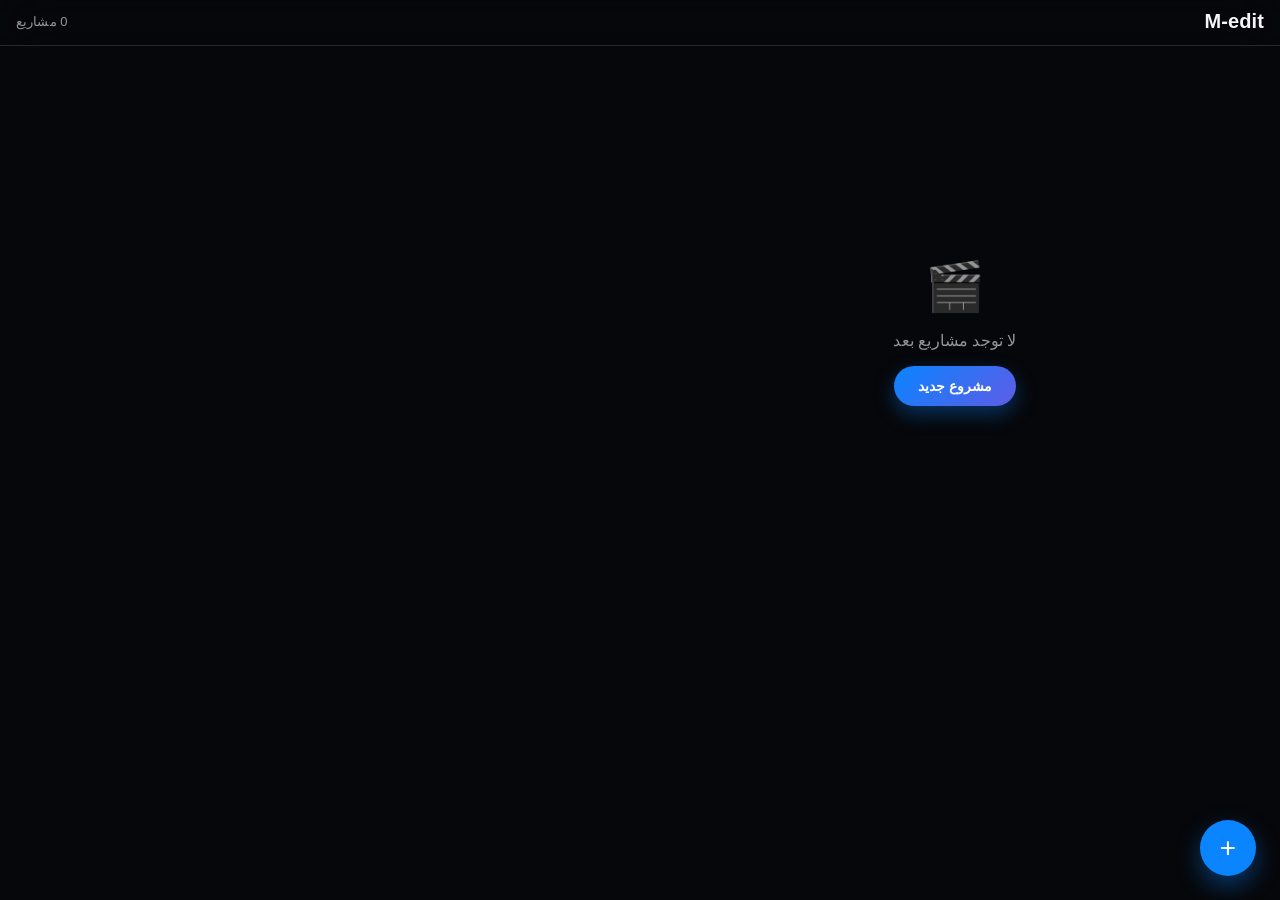
==== commit 91555fc6: "تصميم ويب احترافي كامل: معرض أعمال، محرر متعدد الطبقات، تصدير 2K/4K" ====
--- a/app/src/main/assets/index.html
+++ b/app/src/main/assets/index.html
@@ -3,1417 +3,130 @@
 <head>
 <meta charset="UTF-8">
 <meta name="viewport" content="width=device-width, initial-scale=1.0, maximum-scale=1.0, user-scalable=no, viewport-fit=cover">
-<title>محرر الفيديو</title>
+<title>M-edit</title>
+<link rel="stylesheet" href="css/glassmorphism.css">
 <style>
-/* ==========================================================================
-   TOKENS — نظام التصميم
-   ========================================================================== */
-:root{
-  --bg-void:#06070a;
-  --bg-blob-1:#1e3a8a;
-  --bg-blob-2:#4c1d95;
-  --bg-blob-3:#7c1d4c;
-
-  --glass-bg:rgba(255,255,255,.055);
-  --glass-bg-strong:rgba(255,255,255,.10);
-  --glass-bg-press:rgba(255,255,255,.16);
-  --glass-border:rgba(255,255,255,.13);
-  --glass-highlight:rgba(255,255,255,.5);
-
-  --text-1:#F5F5F7;
-  --text-2:rgba(235,235,245,.62);
-  --text-3:rgba(235,235,245,.36);
-
-  --accent-blue:#0A84FF;
-  --accent-indigo:#5E5CE6;
-  --accent-orange:#FF9F0A;
-  --accent-pink:#FF375F;
-  --accent-green:#30D158;
-  --accent-red:#FF453A;
-  --accent-teal:#40C8E0;
-
-  --r-xl:28px;
-  --r-lg:22px;
-  --r-md:16px;
-  --r-sm:11px;
-
-  --ease:cubic-bezier(.22,1,.36,1);
-  --shadow-glass:0 10px 40px rgba(0,0,0,.5), inset 0 1px 0 rgba(255,255,255,.08);
-  --shadow-pop:0 20px 60px rgba(0,0,0,.6), inset 0 1px 0 rgba(255,255,255,.1);
-
-  --sat:180%;
-}
-
-*{box-sizing:border-box; margin:0; padding:0; -webkit-tap-highlight-color:transparent;}
-html,body{height:100%;}
-body{
-  font-family:-apple-system, BlinkMacSystemFont, "SF Pro Display", "SF Arabic", "Segoe UI", Tahoma, Geneva, sans-serif;
-  background:var(--bg-void);
-  color:var(--text-1);
-  overflow:hidden;
-  position:fixed;
-  inset:0;
-  -webkit-user-select:none;
-  user-select:none;
-  letter-spacing:.1px;
-}
-button{font-family:inherit; color:inherit; background:none; border:none; cursor:pointer;}
-input[type="range"]{-webkit-appearance:none; appearance:none; background:transparent;}
-img,video{-webkit-user-drag:none;}
-::selection{background:var(--accent-blue); color:#fff;}
-.ltr{direction:ltr; unicode-bidi:isolate;}
-
-/* ==========================================================================
-   خلفية زجاجية متحركة (Ambient) — العنصر المميّز للتصميم
-   ========================================================================== */
-.ambient{position:fixed; inset:0; z-index:0; overflow:hidden; background:var(--bg-void);}
-.ambient::after{
-  content:""; position:absolute; inset:0;
-  background-image:radial-gradient(rgba(255,255,255,.045) 1px, transparent 1px);
-  background-size:3px 3px; opacity:.5; mix-blend-mode:overlay;
-}
-.blob{position:absolute; border-radius:50%; filter:blur(70px); opacity:.55; mix-blend-mode:screen; will-change:transform;}
-.blob-1{width:60vw; height:60vw; background:var(--bg-blob-1); top:-20%; right:-15%; animation:float1 22s ease-in-out infinite;}
-.blob-2{width:55vw; height:55vw; background:var(--bg-blob-2); bottom:-15%; left:-20%; animation:float2 26s ease-in-out infinite;}
-.blob-3{width:40vw; height:40vw; background:var(--bg-blob-3); top:40%; left:30%; animation:float3 19s ease-in-out infinite;}
-@keyframes float1{0%,100%{transform:translate(0,0) scale(1);} 50%{transform:translate(-6%,8%) scale(1.12);}}
-@keyframes float2{0%,100%{transform:translate(0,0) scale(1);} 50%{transform:translate(8%,-6%) scale(1.08);}}
-@keyframes float3{0%,100%{transform:translate(-50%,-50%) scale(1);} 50%{transform:translate(-42%,-56%) scale(1.15);}}
-@media (prefers-reduced-motion:reduce){.blob{animation:none !important;}}
-
-/* ==========================================================================
-   عنصر زجاجي أساسي (Glass primitive)
-   ========================================================================== */
-.glass{
-  background:var(--glass-bg);
-  -webkit-backdrop-filter:blur(28px) saturate(var(--sat));
-  backdrop-filter:blur(28px) saturate(var(--sat));
-  border:1px solid var(--glass-border);
-  box-shadow:var(--shadow-glass);
-  position:relative;
-}
-.glass::before{
-  content:""; position:absolute; top:0; left:14px; right:14px; height:1px;
-  background:linear-gradient(90deg, transparent, var(--glass-highlight), transparent);
-  opacity:.35; pointer-events:none;
-}
-
-/* ==========================================================================
-   تخطيط عام
-   ========================================================================== */
-.app{position:relative; z-index:1; height:100%; display:flex; flex-direction:column;}
-
-/* ---------- الشريط العلوي ---------- */
-.topbar{
-  display:flex; align-items:center; gap:10px;
-  padding:calc(env(safe-area-inset-top,0px) + 10px) 14px 12px;
-  border-bottom:1px solid var(--glass-border);
-  background:rgba(10,10,14,.35);
-  -webkit-backdrop-filter:blur(24px) saturate(var(--sat));
-  backdrop-filter:blur(24px) saturate(var(--sat));
-  z-index:30;
-}
-.icon-btn{
-  width:38px; height:38px; display:flex; align-items:center; justify-content:center;
-  border-radius:50%; background:var(--glass-bg); border:1px solid var(--glass-border);
-  transition:transform .15s var(--ease), background .15s var(--ease), opacity .2s;
-}
-.icon-btn:active{transform:scale(.88); background:var(--glass-bg-press);}
-.icon-btn svg{width:19px; height:19px;}
-.icon-btn[disabled]{opacity:.32; pointer-events:none;}
-
-.project-title-wrap{flex:1; display:flex; flex-direction:column; min-width:0; padding:0 2px;}
-.project-title{
-  font-size:15px; font-weight:600; background:transparent; border:none; color:var(--text-1);
-  outline:none; width:100%; padding:2px 0;
-}
-.project-sub{font-size:11px; color:var(--text-3); display:flex; align-items:center; gap:5px;}
-.dot{width:6px; height:6px; border-radius:50%; background:var(--accent-green); box-shadow:0 0 6px var(--accent-green);}
-.dot.sim{background:var(--accent-orange); box-shadow:0 0 6px var(--accent-orange);}
-
-.topbar-actions{display:flex; align-items:center; gap:8px;}
-.btn-export{
-  display:flex; align-items:center; gap:6px;
-  padding:9px 16px; border-radius:100px; font-size:13.5px; font-weight:700;
-  color:#fff; background:linear-gradient(135deg, var(--accent-blue), var(--accent-indigo));
-  box-shadow:0 6px 20px rgba(10,132,255,.35), inset 0 1px 0 rgba(255,255,255,.3);
-  position:relative; overflow:hidden;
-  transition:transform .15s var(--ease);
-}
-.btn-export::after{
-  content:""; position:absolute; inset:0; border-radius:inherit;
-  background:linear-gradient(120deg, transparent 20%, rgba(255,255,255,.45) 40%, transparent 60%);
-  transform:translateX(-120%);
-  animation:sheen 3.2s ease-in-out infinite;
-}
-@keyframes sheen{0%,60%{transform:translateX(-120%);} 100%{transform:translateX(120%);}}
-.btn-export:active{transform:scale(.94);}
-.btn-export svg{width:15px; height:15px;}
-.btn-export[disabled]{opacity:.35; pointer-events:none; animation:none;}
-.btn-export[disabled]::after{display:none;}
-
-/* ---------- منطقة المعاينة ---------- */
-.stage-area{flex:1; min-height:0; display:flex; flex-direction:column; padding:14px 14px 0;}
-.stage{
-  flex:1; min-height:0; border-radius:var(--r-xl); overflow:hidden; position:relative;
-  background:
-    linear-gradient(135deg, rgba(255,255,255,.03), rgba(255,255,255,0)),
-    repeating-conic-gradient(#101014 0% 25%, #0a0a0d 0% 50%) 50% / 22px 22px;
-  border:1px solid var(--glass-border);
-  box-shadow:var(--shadow-glass);
-  display:flex; align-items:center; justify-content:center;
-}
-.stage video{width:100%; height:100%; object-fit:contain; display:none; background:#000;}
-.stage.has-video video{display:block;}
-
-.empty-state{display:flex; flex-direction:column; align-items:center; gap:14px; padding:30px; text-align:center;}
-.stage.has-video .empty-state{display:none;}
-.empty-icon{
-  width:64px; height:64px; border-radius:50%; display:flex; align-items:center; justify-content:center;
-  background:var(--glass-bg-strong); border:1px dashed var(--glass-border);
-}
-.empty-icon svg{width:28px; height:28px; color:var(--text-2);}
-.empty-state h2{font-size:15.5px; font-weight:700;}
-.empty-state p{font-size:12.5px; color:var(--text-3); max-width:220px; line-height:1.6;}
-.empty-cta{
-  margin-top:4px; padding:10px 22px; border-radius:100px; font-size:13px; font-weight:700;
-  background:var(--glass-bg-strong); border:1px solid var(--glass-border); color:var(--text-1);
-}
-.empty-cta:active{transform:scale(.95);}
-
-.stage-overlay-controls{
-  position:absolute; inset:0; display:flex; align-items:center; justify-content:center;
-  opacity:0; transition:opacity .2s; pointer-events:none;
-}
-.stage.has-video:active .stage-overlay-controls, .stage.show-controls .stage-overlay-controls{opacity:1; pointer-events:auto;}
-.play-toggle{
-  width:58px; height:58px; border-radius:50%; display:flex; align-items:center; justify-content:center;
-  background:rgba(0,0,0,.4); backdrop-filter:blur(14px); border:1px solid rgba(255,255,255,.2);
-}
-.play-toggle svg{width:24px; height:24px;}
-
-.stage-time{
-  position:absolute; bottom:10px; right:12px; font-size:11.5px; font-weight:600;
-  padding:5px 10px; border-radius:100px; background:rgba(0,0,0,.45);
-  -webkit-backdrop-filter:blur(10px); backdrop-filter:blur(10px);
-  display:none; color:var(--text-1); letter-spacing:.3px;
-}
-.stage.has-video .stage-time{display:block;}
-
-.layer-el{
-  position:absolute; touch-action:none; cursor:grab; padding:4px 6px;
-  border:1.5px dashed transparent; border-radius:6px;
-}
-.layer-el.selected{border-color:var(--accent-blue);}
-.layer-el.text-layer{font-weight:700; white-space:nowrap; text-shadow:0 2px 10px rgba(0,0,0,.5);}
-.layer-el.emoji-layer{font-size:38px; line-height:1;}
-.layer-el.image-layer img{max-width:130px; max-height:130px; border-radius:8px; box-shadow:0 6px 18px rgba(0,0,0,.4); display:block;}
-
-/* ---------- الخط الزمني ---------- */
-.timeline-wrap{padding:12px 14px; flex-shrink:0;}
-.timeline-panel{border-radius:var(--r-lg); padding:12px 12px 10px;}
-.timeline-ruler{display:flex; justify-content:space-between; font-size:9.5px; color:var(--text-3); padding:0 2px 8px; font-variant-numeric:tabular-nums;}
-
-.track{position:relative; height:46px; border-radius:var(--r-sm); overflow:hidden; margin-bottom:6px;
-  background:linear-gradient(90deg, rgba(255,255,255,.05), rgba(255,255,255,.02));
-  border:1px solid var(--glass-border);
-}
-.track-video-strip{
-  position:absolute; inset:0;
-  background:repeating-linear-gradient(90deg, #2a2a35 0 34px, #23232c 34px 68px);
-  opacity:.9;
-}
-.track.hidden-track{display:none;}
-.track-audio .track-video-strip{
-  background:repeating-linear-gradient(90deg, rgba(94,92,230,.35) 0 2px, rgba(94,92,230,.12) 2px 6px);
-}
-.track-label{position:absolute; top:4px; right:8px; font-size:9.5px; font-weight:700; color:rgba(255,255,255,.75);
-  background:rgba(0,0,0,.35); padding:2px 7px; border-radius:100px; z-index:2; -webkit-backdrop-filter:blur(6px);}
-
-.trim-mask{position:absolute; top:0; bottom:0; background:rgba(6,7,10,.72); z-index:3;}
-.trim-mask.left{left:0;}
-.trim-mask.right{right:0;}
-.trim-handle{
-  position:absolute; top:-1px; bottom:-1px; width:16px; z-index:5; cursor:ew-resize;
-  background:var(--accent-orange); border-radius:8px;
-  box-shadow:0 0 0 2px rgba(6,7,10,.8), 0 4px 10px rgba(0,0,0,.4);
-  display:flex; align-items:center; justify-content:center;
-}
-.trim-handle::before{content:""; width:3px; height:16px; border-radius:2px; background:rgba(0,0,0,.4);}
-.trim-handle.left{left:0;}
-.trim-handle.right{right:0;}
-.playhead{position:absolute; top:-4px; bottom:-4px; width:2px; background:#fff; z-index:6; box-shadow:0 0 8px rgba(255,255,255,.6); pointer-events:none;}
-.playhead::before{content:""; position:absolute; top:-4px; right:-4px; width:10px; height:10px; border-radius:50%; background:#fff; box-shadow:0 0 6px rgba(255,255,255,.7);}
-
-.trim-times{display:flex; justify-content:space-between; font-size:11px; font-weight:600; color:var(--text-2); padding:2px 2px 0;}
-
-/* ---------- شريط الأدوات ---------- */
-.toolbar-wrap{padding:0 0 calc(env(safe-area-inset-bottom,0px) + 10px); flex-shrink:0;}
-.toolbar{
-  display:flex; gap:8px; overflow-x:auto; padding:12px 14px; scrollbar-width:none;
-  border-top:1px solid var(--glass-border);
-  background:rgba(10,10,14,.35);
-  -webkit-backdrop-filter:blur(24px) saturate(var(--sat)); backdrop-filter:blur(24px) saturate(var(--sat));
-}
-.toolbar::-webkit-scrollbar{display:none;}
-.tool-btn{
-  flex:0 0 auto; display:flex; flex-direction:column; align-items:center; gap:6px;
-  width:64px; padding:9px 4px 8px; border-radius:var(--r-md);
-  background:var(--glass-bg); border:1px solid transparent;
-  transition:transform .15s var(--ease), background .15s var(--ease), border-color .15s;
-}
-.tool-btn:active{transform:scale(.92); background:var(--glass-bg-press);}
-.tool-btn.active{background:var(--glass-bg-strong); border-color:rgba(10,132,255,.5);}
-.tool-btn.active .tool-ic{color:var(--accent-blue);}
-.tool-btn[disabled]{opacity:.3; pointer-events:none;}
-.tool-ic{width:20px; height:20px; color:var(--text-1); transition:color .15s;}
-.tool-ic svg{width:100%; height:100%;}
-.tool-label{font-size:10px; font-weight:600; color:var(--text-2); white-space:nowrap;}
-
-/* ==========================================================================
-   الورقة السفلية (Bottom Sheet) — لوحات الأدوات
-   ========================================================================== */
-.sheet-backdrop{
-  position:fixed; inset:0; background:rgba(0,0,0,.45); z-index:40; opacity:0; pointer-events:none; transition:opacity .3s var(--ease);
-}
-.sheet-backdrop.show{opacity:1; pointer-events:auto;}
-.sheet{
-  position:fixed; left:0; right:0; bottom:0; z-index:41;
-  border-radius:26px 26px 0 0; padding:10px 18px calc(env(safe-area-inset-bottom,0px) + 20px);
-  transform:translateY(105%); transition:transform .38s var(--ease);
-  max-height:66vh; overflow-y:auto;
-  background:rgba(16,16,22,.72);
-  -webkit-backdrop-filter:blur(34px) saturate(var(--sat)); backdrop-filter:blur(34px) saturate(var(--sat));
-  border-top:1px solid var(--glass-border);
-}
-.sheet.show{transform:translateY(0);}
-.sheet-grabber{width:36px; height:4px; border-radius:4px; background:rgba(255,255,255,.25); margin:2px auto 14px;}
-.sheet-head{display:flex; align-items:center; justify-content:space-between; margin-bottom:16px;}
-.sheet-head h3{font-size:15.5px; font-weight:700;}
-.sheet-close{width:30px; height:30px; border-radius:50%; background:var(--glass-bg-strong); display:flex; align-items:center; justify-content:center;}
-.sheet-close svg{width:14px; height:14px;}
-
-.field{margin-bottom:18px;}
-.field-label{font-size:12px; font-weight:600; color:var(--text-2); margin-bottom:10px; display:flex; justify-content:space-between;}
-.field-label .val{color:var(--text-1); font-weight:700;}
-
-.slider{
-  width:100%; height:6px; border-radius:6px; background:rgba(255,255,255,.1); outline:none; position:relative;
-}
-.slider::-webkit-slider-thumb{
-  -webkit-appearance:none; width:22px; height:22px; border-radius:50%;
-  background:#fff; box-shadow:0 3px 8px rgba(0,0,0,.4), 0 0 0 4px rgba(10,132,255,.25); cursor:pointer;
-}
-.slider::-moz-range-thumb{width:22px; height:22px; border-radius:50%; background:#fff; border:none; box-shadow:0 3px 8px rgba(0,0,0,.4);}
-
-.seg{display:flex; gap:4px; background:rgba(255,255,255,.06); border-radius:100px; padding:4px;}
-.seg button{flex:1; padding:9px 4px; border-radius:100px; font-size:12.5px; font-weight:700; color:var(--text-2); transition:background .2s, color .2s;}
-.seg button.active{background:var(--accent-blue); color:#fff; box-shadow:0 4px 12px rgba(10,132,255,.4);}
-
-.swatches{display:flex; gap:10px; flex-wrap:wrap;}
-.swatch{width:34px; height:34px; border-radius:50%; border:2px solid transparent; box-shadow:inset 0 0 0 1px rgba(255,255,255,.15);}
-.swatch.active{border-color:#fff; transform:scale(1.1);}
-
-.text-input{
-  width:100%; padding:13px 15px; border-radius:var(--r-md); background:rgba(255,255,255,.07);
-  border:1px solid var(--glass-border); color:var(--text-1); font-size:14px; outline:none;
-}
-.text-input:focus{border-color:var(--accent-blue);}
-
-.filters-row{display:flex; gap:12px; overflow-x:auto; padding:2px 2px 6px; scrollbar-width:none;}
-.filters-row::-webkit-scrollbar{display:none;}
-.filter-chip{flex:0 0 auto; display:flex; flex-direction:column; align-items:center; gap:7px;}
-.filter-thumb{
-  width:58px; height:58px; border-radius:16px; border:2px solid transparent;
-  background:linear-gradient(135deg,#5E5CE6,#0A84FF,#FF9F0A,#FF375F);
-}
-.filter-chip.active .filter-thumb{border-color:var(--accent-blue);}
-.filter-chip span{font-size:10.5px; color:var(--text-2); font-weight:600;}
-
-.pick-row{display:flex; align-items:center; gap:12px; padding:13px; border-radius:var(--r-md); background:rgba(255,255,255,.05); border:1px dashed var(--glass-border); margin-bottom:12px;}
-.pick-row .pick-ic{width:36px; height:36px; border-radius:10px; background:var(--glass-bg-strong); display:flex; align-items:center; justify-content:center; flex-shrink:0;}
-.pick-row .pick-ic svg{width:17px; height:17px;}
-.pick-row .pick-text{flex:1; min-width:0;}
-.pick-row .pick-text b{font-size:13px; display:block;}
-.pick-row .pick-text span{font-size:11px; color:var(--text-3);}
-
-.layer-list{display:flex; flex-direction:column; gap:8px;}
-.layer-item{display:flex; align-items:center; gap:10px; padding:9px 11px; border-radius:var(--r-sm); background:rgba(255,255,255,.05);}
-.layer-item span{flex:1; font-size:12.5px; font-weight:600; overflow:hidden; text-overflow:ellipsis; white-space:nowrap;}
-.layer-item button{width:26px; height:26px; border-radius:50%; background:rgba(255,69,58,.15); color:var(--accent-red); display:flex; align-items:center; justify-content:center;}
-.layer-item button svg{width:12px; height:12px;}
-
-.emoji-grid{display:grid; grid-template-columns:repeat(6,1fr); gap:8px;}
-.emoji-cell{font-size:26px; padding:8px 0; border-radius:12px; background:rgba(255,255,255,.05); text-align:center;}
-.emoji-cell:active{background:rgba(255,255,255,.14); transform:scale(.9);}
-
-.aspect-grid{display:grid; grid-template-columns:repeat(3,1fr); gap:10px;}
-.aspect-cell{padding:14px 6px; border-radius:var(--r-md); background:rgba(255,255,255,.05); border:1.5px solid transparent; text-align:center;}
-.aspect-cell.active{border-color:var(--accent-blue); background:rgba(10,132,255,.12);}
-.aspect-box{width:26px; height:26px; margin:0 auto 8px; border:2px solid var(--text-2); border-radius:4px;}
-.aspect-cell span{font-size:11.5px; font-weight:700; color:var(--text-2);}
-.aspect-cell.active span{color:var(--text-1);}
-
-.transitions-list{display:flex; flex-direction:column; gap:8px;}
-.transition-item{display:flex; align-items:center; gap:12px; padding:12px; border-radius:var(--r-md); background:rgba(255,255,255,.05); border:1.5px solid transparent;}
-.transition-item.active{border-color:var(--accent-blue); background:rgba(10,132,255,.1);}
-.transition-swatch{width:38px; height:38px; border-radius:10px; background:linear-gradient(135deg,#5E5CE6,#40C8E0);}
-.transition-item b{font-size:13px; display:block;}
-.transition-item span{font-size:11px; color:var(--text-3);}
-
-.btn-primary-full{
-  width:100%; padding:15px; border-radius:var(--r-md); font-size:14.5px; font-weight:700; color:#fff;
-  background:linear-gradient(135deg, var(--accent-blue), var(--accent-indigo));
-  box-shadow:0 8px 24px rgba(10,132,255,.35);
-  display:flex; align-items:center; justify-content:center; gap:8px;
-}
-.btn-primary-full:active{transform:scale(.98);}
-.btn-primary-full svg{width:16px; height:16px;}
-
-.quick-action-btn{
-  width:100%; display:flex; align-items:center; gap:12px; padding:13px 14px; border-radius:var(--r-md);
-  background:rgba(255,255,255,.05); margin-bottom:8px;
-}
-.quick-action-btn .qi{width:34px; height:34px; border-radius:9px; background:var(--glass-bg-strong); display:flex; align-items:center; justify-content:center;}
-.quick-action-btn .qi svg{width:16px; height:16px;}
-.quick-action-btn b{font-size:13px; font-weight:700; flex:1; text-align:right;}
-.quick-action-btn.danger .qi{background:rgba(255,69,58,.15); color:var(--accent-red);}
-
-/* ==========================================================================
-   نافذة التصدير
-   ========================================================================== */
-.modal-backdrop{
-  position:fixed; inset:0; background:rgba(0,0,0,.55); z-index:60; opacity:0; pointer-events:none;
-  transition:opacity .3s var(--ease); display:flex; align-items:center; justify-content:center; padding:20px;
-}
-.modal-backdrop.show{opacity:1; pointer-events:auto;}
-.export-modal{
-  width:100%; max-width:380px; border-radius:30px; padding:26px 22px calc(env(safe-area-inset-bottom,0px) + 22px);
-  background:rgba(18,18,24,.78);
-  -webkit-backdrop-filter:blur(40px) saturate(var(--sat)); backdrop-filter:blur(40px) saturate(var(--sat));
-  border:1px solid var(--glass-border); box-shadow:var(--shadow-pop);
-  transform:scale(.9) translateY(20px); opacity:0; transition:all .35s var(--ease);
-}
-.modal-backdrop.show .export-modal{transform:scale(1) translateY(0); opacity:1;}
-.export-head{text-align:center; margin-bottom:22px;}
-.export-head h2{font-size:18px; font-weight:800; margin-bottom:4px;}
-.export-head p{font-size:12px; color:var(--text-3);}
-
-.export-view{display:none;}
-.export-view.show{display:block;}
-
-.progress-ring-wrap{display:flex; flex-direction:column; align-items:center; padding:14px 0 22px;}
-.progress-ring-wrap svg{transform:rotate(-90deg);}
-.ring-bg{fill:none; stroke:rgba(255,255,255,.08); stroke-width:9;}
-.ring-fg{fill:none; stroke:url(#ringGrad); stroke-width:9; stroke-linecap:round; transition:stroke-dashoffset .3s var(--ease);}
-.ring-percent{font-size:26px; font-weight:800; margin-top:-92px;}
-.ring-status{font-size:12.5px; color:var(--text-2); margin-top:74px; font-weight:600;}
-
-.result-icon{width:70px; height:70px; border-radius:50%; margin:6px auto 18px; display:flex; align-items:center; justify-content:center;}
-.result-icon.ok{background:rgba(48,209,88,.15); color:var(--accent-green);}
-.result-icon.err{background:rgba(255,69,58,.15); color:var(--accent-red);}
-.result-icon svg{width:32px; height:32px;}
-.result-title{text-align:center; font-size:16px; font-weight:800; margin-bottom:6px;}
-.result-sub{text-align:center; font-size:12px; color:var(--text-3); margin-bottom:22px; word-break:break-all;}
-
-.modal-actions{display:flex; gap:10px;}
-.btn-ghost{
-  flex:1; padding:14px; border-radius:var(--r-md); font-size:13.5px; font-weight:700;
-  background:rgba(255,255,255,.07); border:1px solid var(--glass-border); color:var(--text-1);
-}
-.btn-ghost:active{transform:scale(.96);}
-
-/* ==========================================================================
-   Toast
-   ========================================================================== */
-.toast{
-  position:fixed; bottom:26px; left:50%; transform:translateX(-50%) translateY(20px); z-index:80;
-  padding:11px 20px; border-radius:100px; font-size:12.5px; font-weight:600;
-  background:rgba(24,24,30,.85); -webkit-backdrop-filter:blur(20px); backdrop-filter:blur(20px);
-  border:1px solid var(--glass-border); opacity:0; pointer-events:none; transition:all .3s var(--ease);
-  display:flex; align-items:center; gap:8px; max-width:80vw;
-}
-.toast.show{opacity:1; transform:translateX(-50%) translateY(0);}
-.toast .t-dot{width:7px; height:7px; border-radius:50%; background:var(--accent-green); flex-shrink:0;}
-
-/* Responsive */
-@media (min-width:560px){
-  .app{max-width:460px; margin:0 auto; border-inline:1px solid var(--glass-border);}
-}
+  .home-container { display: flex; flex-direction: column; height: 100vh; }
+  .header {
+    padding: calc(env(safe-area-inset-top) + 10px) 16px 12px;
+    display: flex; align-items: center; justify-content: space-between;
+    border-bottom: 1px solid var(--glass-border);
+    background: rgba(10,10,14,.35);
+    -webkit-backdrop-filter: blur(24px);
+    backdrop-filter: blur(24px);
+  }
+  .projects-grid {
+    flex: 1; padding: 16px;
+    display: grid; grid-template-columns: repeat(2,1fr); gap: 12px;
+    overflow-y: auto; align-content: start;
+  }
+  .project-card {
+    border-radius: var(--r-lg); padding: 14px 10px;
+    background: var(--glass-bg); border: 1px solid var(--glass-border);
+    text-align: center; color: var(--text-1); cursor: pointer;
+    transition: transform .2s var(--ease), background .2s;
+  }
+  .project-card:active { transform: scale(.95); background: var(--glass-bg-strong); }
+  .empty-state {
+    display: flex; flex-direction: column; align-items: center; justify-content: center;
+    height: 60vh; color: var(--text-2); text-align: center;
+  }
+  .fab {
+    position: fixed; bottom: 24px; right: 24px;
+    width: 56px; height: 56px; border-radius: 50%;
+    background: var(--accent-blue); color: white; font-size: 28px;
+    display: flex; align-items: center; justify-content: center;
+    box-shadow: 0 10px 25px rgba(10,132,255,.4); z-index: 30;
+    transition: transform .2s var(--ease);
+  }
+  .fab:active { transform: scale(.9); }
 </style>
 </head>
 <body>
-
-<div class="ambient">
-  <div class="blob blob-1"></div>
-  <div class="blob blob-2"></div>
-  <div class="blob blob-3"></div>
-</div>
-
-<div class="app">
-
-  <!-- ============ الشريط العلوي ============ -->
-  <header class="topbar">
-    <button class="icon-btn" id="btnBack" aria-label="رجوع">
-      <svg viewBox="0 0 24 24" fill="none" stroke="currentColor" stroke-width="2" stroke-linecap="round" stroke-linejoin="round"><path d="M14 6l-6 6 6 6"/></svg>
-    </button>
-
-    <div class="project-title-wrap">
-      <input class="project-title" id="projectTitle" value="مشروع بدون عنوان" maxlength="40">
-      <div class="project-sub"><span class="dot sim" id="bridgeDot"></span><span id="bridgeLabel">وضع المعاينة (متصفح)</span></div>
-    </div>
-
-    <div class="topbar-actions">
-      <button class="icon-btn" id="btnUndo" disabled aria-label="تراجع">
-        <svg viewBox="0 0 24 24" fill="none" stroke="currentColor" stroke-width="2" stroke-linecap="round" stroke-linejoin="round"><path d="M3 10a7 7 0 1 1 2 5"/><path d="M3 4v6h6"/></svg>
-      </button>
-      <button class="icon-btn" id="btnRedo" disabled aria-label="إعادة">
-        <svg viewBox="0 0 24 24" fill="none" stroke="currentColor" stroke-width="2" stroke-linecap="round" stroke-linejoin="round"><path d="M21 10a7 7 0 1 0-2 5"/><path d="M21 4v6h-6"/></svg>
-      </button>
-      <button class="btn-export" id="btnExport" disabled>
-        <svg viewBox="0 0 24 24" fill="none" stroke="currentColor" stroke-width="2.4" stroke-linecap="round" stroke-linejoin="round"><path d="M12 19V5"/><path d="M6 11l6-6 6 6"/></svg>
-        <span>تصدير</span>
-      </button>
-    </div>
+<div class="home-container">
+  <header class="header">
+    <h1 style="font-size:20px; font-weight:700;">M-edit</h1>
+    <span id="projectCount" style="font-size:13px; color:var(--text-2);">0 مشاريع</span>
   </header>
-
-  <!-- ============ منطقة المعاينة ============ -->
-  <div class="stage-area">
-    <div class="stage" id="stage">
-      <video id="previewVideo" playsinline muted></video>
-
-      <div class="empty-state">
-        <div class="empty-icon">
-          <svg viewBox="0 0 24 24" fill="none" stroke="currentColor" stroke-width="1.8" stroke-linecap="round" stroke-linejoin="round"><path d="M3 7a2 2 0 0 1 2-2h4l2 2h8a2 2 0 0 1 2 2v8a2 2 0 0 1-2 2H5a2 2 0 0 1-2-2V7z"/><path d="M10.5 10.5l4 2-4 2v-4z"/></svg>
-        </div>
-        <h2>ابدأ مشروعك</h2>
-        <p>اختر فيديو من هاتفك لبدء التحرير. يمكنك القص والدمج وإضافة النصوص والموسيقى.</p>
-        <button class="empty-cta" id="btnPickVideoMain">اختيار فيديو</button>
-      </div>
-
-      <div class="stage-overlay-controls">
-        <button class="play-toggle" id="btnPlayToggle">
-          <svg id="playIcon" viewBox="0 0 24 24" fill="currentColor"><path d="M8 5.5v13l11-6.5-11-6.5z"/></svg>
-        </button>
-      </div>
-      <div class="stage-time"><span class="ltr" id="timeDisplay">00:00 / 00:00</span></div>
+  <div class="projects-grid" id="projectsGrid">
+    <div class="empty-state" id="emptyState">
+      <div style="font-size:48px; margin-bottom:16px;">🎬</div>
+      <p>لا توجد مشاريع بعد</p>
+      <button class="btn-primary" style="margin-top:16px;" onclick="createNewProject()">مشروع جديد</button>
     </div>
   </div>
+</div>
+<button class="fab" onclick="createNewProject()">+</button>
+<input type="file" id="hiddenFileInput" accept="video/*" style="display:none">
 
-  <!-- ============ الخط الزمني ============ -->
-  <div class="timeline-wrap">
-    <div class="timeline-panel glass">
-      <div class="timeline-ruler"><span>00:00</span><span id="rulerMid">--:--</span><span id="rulerEnd">00:00</span></div>
+<script src="js/bridge.js"></script>
+<script>
+  let projects = JSON.parse(localStorage.getItem('m_edit_projects') || '[]');
 
-      <div class="track" id="trackVideo">
-        <div class="track-video-strip"></div>
-        <div class="track-label">فيديو</div>
-        <div class="trim-mask left" id="maskLeft"></div>
-        <div class="trim-mask right" id="maskRight"></div>
-        <div class="playhead" id="playhead" style="left:0%"></div>
-        <div class="trim-handle left" id="handleLeft"></div>
-        <div class="trim-handle right" id="handleRight"></div>
-      </div>
+  function saveProjects() {
+    localStorage.setItem('m_edit_projects', JSON.stringify(projects));
+  }
 
-      <div class="track track-audio hidden-track" id="trackAudio">
-        <div class="track-video-strip"></div>
-        <div class="track-label">موسيقى</div>
-      </div>
+  function renderProjects() {
+    const grid = document.getElementById('projectsGrid');
+    grid.innerHTML = '';
+    if (projects.length === 0) {
+      grid.innerHTML = '<div class="empty-state" id="emptyState"><div style="font-size:48px; margin-bottom:16px;">🎬</div><p>لا توجد مشاريع بعد</p><button class="btn-primary" style="margin-top:16px;" onclick="createNewProject()">مشروع جديد</button></div>';
+      document.getElementById('projectCount').textContent = '0 مشاريع';
+      return;
+    }
+    projects.forEach((p, idx) => {
+      const card = document.createElement('div');
+      card.className = 'project-card';
+      card.innerHTML = `<strong>${p.name}</strong><br><small style="color:var(--text-3);">${p.date}</small>`;
+      card.onclick = () => openProject(idx);
+      grid.appendChild(card);
+    });
+    document.getElementById('projectCount').textContent = projects.length + ' مشاريع';
+  }
 
-      <div class="trim-times">
-        <span class="ltr" id="trimStartLabel">00:00</span>
-        <span id="trimDurationLabel" style="color:var(--accent-orange)">المدة: 00:00</span>
-        <span class="ltr" id="trimEndLabel">00:00</span>
-      </div>
-    </div>
-  </div>
-
-  <!-- ============ شريط الأدوات ============ -->
-  <div class="toolbar-wrap">
-    <nav class="toolbar" id="toolbar">
-      <!-- سيتم إدراج الأزرار عبر JS -->
-    </nav>
-  </div>
-</div>
-
-<!-- ============ الورقة السفلية ============ -->
-<div class="sheet-backdrop" id="sheetBackdrop"></div>
-<div class="sheet" id="sheet">
-  <div class="sheet-grabber"></div>
-  <div class="sheet-head">
-    <h3 id="sheetTitle">أداة</h3>
-    <button class="sheet-close" id="sheetClose">
-      <svg viewBox="0 0 24 24" fill="none" stroke="currentColor" stroke-width="2.2" stroke-linecap="round" stroke-linejoin="round"><line x1="6" y1="6" x2="18" y2="18"/><line x1="6" y1="18" x2="18" y2="6"/></svg>
-    </button>
-  </div>
-  <div id="sheetBody"></div>
-</div>
-
-<!-- ============ نافذة التصدير ============ -->
-<div class="modal-backdrop" id="exportBackdrop">
-  <div class="export-modal">
-
-    <div class="export-view show" id="exportViewOptions">
-      <div class="export-head"><h2>تصدير الفيديو</h2><p>اختر إعدادات التصدير المناسبة لمشروعك</p></div>
-
-      <div class="field">
-        <div class="field-label">الدقة <span class="val" id="resVal">1080p</span></div>
-        <div class="seg" id="segRes">
-          <button data-v="480p">480p</button>
-          <button data-v="720p">720p</button>
-          <button data-v="1080p" class="active">1080p</button>
-          <button data-v="4k">4K</button>
-        </div>
-      </div>
-
-      <div class="field">
-        <div class="field-label">الإطارات (FPS) <span class="val" id="fpsVal">30</span></div>
-        <div class="seg" id="segFps">
-          <button data-v="24">24</button>
-          <button data-v="30" class="active">30</button>
-          <button data-v="60">60</button>
-        </div>
-      </div>
-
-      <div class="field">
-        <div class="field-label">الجودة <span class="val" id="qualityVal">عالية</span></div>
-        <div class="seg" id="segQuality">
-          <button data-v="متوسطة">متوسطة</button>
-          <button data-v="عالية" class="active">عالية</button>
-          <button data-v="بدون فقدان">بدون فقدان</button>
-        </div>
-      </div>
-
-      <div class="field">
-        <div class="field-label">الصيغة <span class="val" id="formatVal">MP4</span></div>
-        <div class="seg" id="segFormat">
-          <button data-v="MP4" class="active">MP4</button>
-          <button data-v="MOV">MOV</button>
-        </div>
-      </div>
-
-      <div class="modal-actions">
-        <button class="btn-ghost" id="btnExportCancel">إلغاء</button>
-        <button class="btn-primary-full" id="btnExportStart" style="flex:1.3">
-          <svg viewBox="0 0 24 24" fill="none" stroke="currentColor" stroke-width="2.4" stroke-linecap="round" stroke-linejoin="round"><path d="M12 19V5"/><path d="M6 11l6-6 6 6"/></svg>
-          تصدير الآن
-        </button>
-      </div>
-    </div>
-
-    <div class="export-view" id="exportViewProgress">
-      <div class="export-head"><h2>جاري التصدير</h2><p>الرجاء الانتظار، لا تُغلق التطبيق</p></div>
-      <div class="progress-ring-wrap">
-        <svg width="180" height="180" viewBox="0 0 180 180">
-          <defs>
-            <linearGradient id="ringGrad" x1="0%" y1="0%" x2="100%" y2="100%">
-              <stop offset="0%" stop-color="#0A84FF"/><stop offset="100%" stop-color="#5E5CE6"/>
-            </linearGradient>
-          </defs>
-          <circle class="ring-bg" cx="90" cy="90" r="78"/>
-          <circle class="ring-fg" id="ringFg" cx="90" cy="90" r="78" stroke-dasharray="490" stroke-dashoffset="490"/>
-        </svg>
-        <div class="ring-percent"><span class="ltr" id="ringPercent">0%</span></div>
-        <div class="ring-status" id="ringStatus">جاري التحضير…</div>
-      </div>
-      <div class="modal-actions">
-        <button class="btn-ghost" id="btnExportAbort">إلغاء التصدير</button>
-      </div>
-    </div>
-
-    <div class="export-view" id="exportViewSuccess">
-      <div class="result-icon ok">
-        <svg viewBox="0 0 24 24" fill="none" stroke="currentColor" stroke-width="2.6" stroke-linecap="round" stroke-linejoin="round"><polyline points="4 12 9 17 20 6"/></svg>
-      </div>
-      <div class="result-title">تم التصدير بنجاح</div>
-      <div class="result-sub" id="resultPath">/storage/movies/export_01.mp4</div>
-      <div class="modal-actions">
-        <button class="btn-ghost" id="btnExportShare">مشاركة</button>
-        <button class="btn-primary-full" id="btnExportDone" style="flex:1.3">تم</button>
-      </div>
-    </div>
-
-    <div class="export-view" id="exportViewError">
-      <div class="result-icon err">
-        <svg viewBox="0 0 24 24" fill="none" stroke="currentColor" stroke-width="2.4" stroke-linecap="round" stroke-linejoin="round"><line x1="6" y1="6" x2="18" y2="18"/><line x1="6" y1="18" x2="18" y2="6"/></svg>
-      </div>
-      <div class="result-title">فشل التصدير</div>
-      <div class="result-sub" id="errorMsg">حدث خطأ غير متوقع أثناء المعالجة</div>
-      <div class="modal-actions">
-        <button class="btn-ghost" id="btnExportErrClose">إغلاق</button>
-        <button class="btn-primary-full" id="btnExportRetry" style="flex:1.3">إعادة المحاولة</button>
-      </div>
-    </div>
-
-  </div>
-</div>
-
-<!-- Toast -->
-<div class="toast" id="toast"><span class="t-dot"></span><span id="toastMsg"></span></div>
-
-<!-- مدخلات ملفات مخفية (تعمل كبديل عند الاختبار في متصفح عادي بدون WebView) -->
-<input type="file" id="fileVideo" accept="video/*" style="display:none">
-<input type="file" id="fileImage" accept="image/*" style="display:none">
-<input type="file" id="fileAudio" accept="audio/*" style="display:none">
-
-<script>
-/* ============================================================================
-   عقد الربط مع Kotlin (Bridge Contract)
-   ============================================================================
-   يتوقع هذا الملف أن يوفّر تطبيق أندرويد كائن اسمه window.AndroidBridge
-   عبر @JavascriptInterface بالدوال التالية (كلها تُستدعى بأنواع بدائية
-   String / Long / Int / Double فقط، والكائنات المعقّدة تُمرَّر كنص JSON):
-
-     openFilePicker(type)                         // type: "video" | "image" | "audio"
-     trimVideo(startMs, endMs)
-     splitClip(atMs)
-     changeSpeed(factor)                          // مثال: 1.5
-     rotateVideo(degrees)                         // 90 / 180 / 270
-     flipVideo(direction)                         // "horizontal" | "vertical"
-     cropVideo(aspect)                            // "1:1" | "16:9" | "9:16" | "4:5" | "free"
-     setFilter(name)                              // اسم الفلتر
-     adjustColor(paramsJson)                      // {"brightness":0,"contrast":0,"saturation":0}
-     addTextLayer(paramsJson)                     // {"id","text","color","size","x","y"}
-     addImageOverlay(paramsJson)                  // {"id","path","x","y"}
-     addAudioTrack(paramsJson)                    // {"id","path","volume"}
-     removeLayer(id)
-     setTransition(name)                          // "fade" | "slide" | "zoom" | "none"
-     undo() / redo()
-     saveProject()
-     exportVideo(optionsJson)                     // {"resolution","fps","quality","format"}
-     cancelExport()
-
-   ويستدعي تطبيق أندرويد (عبر webView.evaluateJavascript) دوال الاستدعاء
-   التالية المُعرَّفة أسفل هذا الملف على window:
-
-     onVideoLoaded(path, durationMs, width, height)
-     onFilePicked(type, path)
-     onOperationComplete(opName, dataJson)
-     onExportProgress(percent, statusText)
-     onExportComplete(outputPath)
-     onExportError(message)
-   ============================================================================ */
-
-(function(){
-  "use strict";
-
-  /* ------------------------------- الحالة ------------------------------- */
-  const state = {
-    videoPath:null, durationMs:0, isPlaying:false,
-    trimStartMs:0, trimEndMs:0,
-    speed:1,
-    filter:"original",
-    brightness:0, contrast:0, saturation:0,
-    rotation:0, flipH:false,
-    aspect:"free",
-    textLayers:[], imageLayers:[], audioTrack:null,
-    transition:"none",
-    history:[], future:[],
-    isExporting:false,
-    layerSeq:1
-  };
-
-  const el = (id)=>document.getElementById(id);
-  const video = el("previewVideo");
-  const stage = el("stage");
-
-  /* ---------------------------- جسر Kotlin ---------------------------- */
-  const hasNative = ()=> typeof window.AndroidBridge !== "undefined";
-
-  const Bridge = {
-    call(fn, ...args){
-      if(hasNative() && typeof window.AndroidBridge[fn] === "function"){
-        try{ return window.AndroidBridge[fn](...args); }
-        catch(e){ console.error("Bridge error:", fn, e); }
-      } else {
-        console.log("[محاكاة Bridge]", fn, args);
-      }
-    },
-    callJson(fn, obj){ return this.call(fn, JSON.stringify(obj)); }
-  };
-
-  function updateBridgeIndicator(){
-    if(hasNative()){
-      el("bridgeDot").classList.remove("sim");
-      el("bridgeLabel").textContent = "متصل بمحرك Kotlin";
+  function createNewProject() {
+    if (window.callNative) {
+      callNative('openFilePicker', 'video');
     } else {
-      el("bridgeDot").classList.add("sim");
-      el("bridgeLabel").textContent = "وضع المعاينة (متصفح)";
+      document.getElementById('hiddenFileInput').click();
     }
   }
 
-  /* ------------------------------- أدوات ------------------------------- */
-  function fmt(ms){
-    if(!isFinite(ms) || ms<0) ms=0;
-    const s = Math.floor(ms/1000);
-    const m = Math.floor(s/60);
-    const r = s%60;
-    return String(m).padStart(2,"0")+":"+String(r).padStart(2,"0");
-  }
-  function toast(msg){
-    el("toastMsg").textContent = msg;
-    const t = el("toast");
-    t.classList.add("show");
-    clearTimeout(t._timer);
-    t._timer = setTimeout(()=>t.classList.remove("show"), 2200);
-  }
-  function vibrate(ms){ if(navigator.vibrate) navigator.vibrate(ms||8); }
-
-  /* ------------------------- تحميل فيديو ------------------------- */
-  function loadVideoFromSrc(src, isBlob){
-    video.src = src;
-    video.onloadedmetadata = ()=>{
-      state.videoPath = src;
-      state.durationMs = video.duration*1000;
-      state.trimStartMs = 0;
-      state.trimEndMs = state.durationMs;
-      stage.classList.add("has-video");
-      el("rulerEnd").textContent = fmt(state.durationMs);
-      el("rulerMid").textContent = fmt(state.durationMs/2);
-      updateTrimUI();
-      enableToolbar(true);
-      pushHistory("تحميل الفيديو");
-      toast("تم تحميل الفيديو");
+  function handleVideoFile(file) {
+    const project = {
+      id: Date.now(),
+      name: file.name || 'مشروع جديد',
+      date: new Date().toLocaleDateString('ar'),
+      videoUri: URL.createObjectURL(file)
     };
+    projects.unshift(project);
+    saveProjects();
+    renderProjects();
+    sessionStorage.setItem('currentVideoUri', project.videoUri);
+    sessionStorage.setItem('currentProjectId', project.id);
+    window.location.href = 'editor.html';
   }
 
-  el("btnPickVideoMain").addEventListener("click", ()=>Bridge_openPicker("video"));
-
-  function Bridge_openPicker(type){
-    if(hasNative()){
-      Bridge.call("openFilePicker", type);
-    } else {
-      // وضع المحاكاة: نفتح منتقي ملفات المتصفح مباشرة
-      if(type==="video") el("fileVideo").click();
-      else if(type==="image") el("fileImage").click();
-      else if(type==="audio") el("fileAudio").click();
-    }
-  }
-
-  el("fileVideo").addEventListener("change", (e)=>{
-    const f = e.target.files[0]; if(!f) return;
-    loadVideoFromSrc(URL.createObjectURL(f));
-  });
-  el("fileImage").addEventListener("change", (e)=>{
-    const f = e.target.files[0]; if(!f) return;
-    addImageLayer(URL.createObjectURL(f));
-    closeSheet();
-  });
-  el("fileAudio").addEventListener("change", (e)=>{
-    const f = e.target.files[0]; if(!f) return;
-    state.audioTrack = {name:f.name, url:URL.createObjectURL(f)};
-    el("trackAudio").classList.remove("hidden-track");
-    toast('تمت إضافة "'+f.name+'"');
-    Bridge.callJson("addAudioTrack", {id:"a"+(state.layerSeq++), path:f.name, volume:1});
-    pushHistory("إضافة موسيقى");
-    closeSheet();
+  document.getElementById('hiddenFileInput').addEventListener('change', (e) => {
+    const file = e.target.files[0];
+    if (file) handleVideoFile(file);
   });
 
-  // دوال استدعاء يوفّرها Kotlin عند الاستخدام الفعلي داخل WebView
-  window.onFilePicked = function(type, path){
-    if(type==="video") loadVideoFromSrc(path);
-    else if(type==="image") addImageLayer(path);
-    else if(type==="audio"){
-      state.audioTrack = {name:path, url:path};
-      el("trackAudio").classList.remove("hidden-track");
-      toast("تمت إضافة الموسيقى");
-    }
-  };
-  window.onVideoLoaded = function(path, durationMs, width, height){
-    loadVideoFromSrc(path);
-  };
-  window.onOperationComplete = function(opName, dataJson){ toast("تم: "+opName); };
-  window.onExportProgress = function(percent, statusText){ setExportProgress(percent, statusText); };
-  window.onExportComplete = function(outputPath){ showExportSuccess(outputPath); };
-  window.onExportError = function(message){ showExportError(message); };
-
-  /* ------------------------- تشغيل / إيقاف ------------------------- */
-  function updateTimeDisplay(){
-    el("timeDisplay").textContent = fmt(video.currentTime*1000)+" / "+fmt(state.durationMs);
-    const pct = state.durationMs? (video.currentTime*1000/state.durationMs)*100 : 0;
-    el("playhead").style.left = Math.min(100,Math.max(0,pct))+"%";
-  }
-  video.addEventListener("timeupdate", updateTimeDisplay);
-  video.addEventListener("play", ()=>{ state.isPlaying=true; el("playIcon").innerHTML='<rect x="7" y="5" width="3.5" height="14" rx="1"/><rect x="13.5" y="5" width="3.5" height="14" rx="1"/>'; });
-  video.addEventListener("pause", ()=>{ state.isPlaying=false; el("playIcon").innerHTML='<path d="M8 5.5v13l11-6.5-11-6.5z"/>'; });
-  video.addEventListener("ended", ()=>{ video.currentTime = state.trimStartMs/1000; video.pause(); });
-
-  el("btnPlayToggle").addEventListener("click", ()=>{
-    if(!state.videoPath) return;
-    if(video.paused){ video.currentTime = Math.max(video.currentTime, state.trimStartMs/1000); video.play(); }
-    else video.pause();
-  });
-  stage.addEventListener("click", (e)=>{
-    if(e.target===el("btnPlayToggle") || e.target.closest("#btnPlayToggle")) return;
-    stage.classList.toggle("show-controls");
-  });
-
-  /* ------------------------- القص (Trim) ------------------------- */
-  function msToPct(ms){ return state.durationMs? (ms/state.durationMs)*100 : 0; }
-  function pctToMs(pct){ return (pct/100)*state.durationMs; }
-
-  function updateTrimUI(){
-    const startPct = msToPct(state.trimStartMs);
-    const endPct = msToPct(state.trimEndMs);
-    el("maskLeft").style.width = startPct+"%";
-    el("maskRight").style.width = (100-endPct)+"%";
-    el("handleLeft").style.left = "calc("+startPct+"% - 8px)";
-    el("handleRight").style.left = "calc("+endPct+"% - 8px)";
-    el("trimStartLabel").textContent = fmt(state.trimStartMs);
-    el("trimEndLabel").textContent = fmt(state.trimEndMs);
-    el("trimDurationLabel").textContent = "المدة: "+fmt(state.trimEndMs-state.trimStartMs);
-  }
-
-  function makeDraggable(handleEl, onMove){
-    handleEl.addEventListener("pointerdown", (e)=>{
-      e.stopPropagation();
-      handleEl.setPointerCapture(e.pointerId);
-      const track = el("trackVideo");
-      function move(ev){
-        const rect = track.getBoundingClientRect();
-        let pct = ((ev.clientX-rect.left)/rect.width)*100;
-        pct = Math.min(100, Math.max(0, pct));
-        onMove(pct);
-      }
-      function up(ev){
-        handleEl.releasePointerCapture(e.pointerId);
-        window.removeEventListener("pointermove", move);
-        window.removeEventListener("pointerup", up);
-      }
-      window.addEventListener("pointermove", move);
-      window.addEventListener("pointerup", up);
-    });
-  }
-  makeDraggable(el("handleLeft"), (pct)=>{
-    const ms = pctToMs(pct);
-    if(ms < state.trimEndMs-500){ state.trimStartMs = ms; updateTrimUI(); video.currentTime = ms/1000; }
-  });
-  makeDraggable(el("handleRight"), (pct)=>{
-    const ms = pctToMs(pct);
-    if(ms > state.trimStartMs+500){ state.trimEndMs = ms; updateTrimUI(); video.currentTime = ms/1000; }
-  });
-  makeDraggable(el("playhead"), (pct)=>{
-    video.currentTime = pctToMs(pct)/1000;
-  });
-
-  /* ------------------------- شريط الأدوات ------------------------- */
-  const TOOLS = [
-    {id:"trim", label:"قص", ic:'<circle cx="6" cy="6" r="3"/><circle cx="6" cy="18" r="3"/><path d="M8.5 8.5L19 19"/><path d="M8.5 15.5L19 5"/>'},
-    {id:"split", label:"تقسيم", ic:'<path d="M6 3v5a3 3 0 0 0 3 3h6a3 3 0 0 0 3-3V3"/><path d="M12 11v10"/>'},
-    {id:"speed", label:"السرعة", ic:'<path d="M13 2L3 14h7l-1 8 11-14h-7l1-6z"/>'},
-    {id:"image", label:"صورة", ic:'<rect x="3" y="3" width="18" height="18" rx="3"/><circle cx="8.5" cy="8.5" r="1.7"/><path d="M21 15l-5-5-9 9"/>'},
-    {id:"audio", label:"موسيقى", ic:'<path d="M9 18V5l11-2v13"/><circle cx="6" cy="18" r="3"/><circle cx="17" cy="16" r="3"/>'},
-    {id:"text", label:"نص", ic:'<polyline points="4 7 4 4 20 4 20 7"/><line x1="9" y1="20" x2="15" y2="20"/><line x1="12" y1="4" x2="12" y2="20"/>'},
-    {id:"stickers", label:"ملصقات", ic:'<path d="M12 2l3.1 6.3 6.9 1-5 4.9 1.2 6.9-6.2-3.3-6.2 3.3 1.2-6.9-5-4.9 6.9-1z"/>'},
-    {id:"filters", label:"فلاتر", ic:'<line x1="4" y1="6" x2="20" y2="6"/><circle cx="9" cy="6" r="2"/><line x1="4" y1="12" x2="20" y2="12"/><circle cx="15" cy="12" r="2"/><line x1="4" y1="18" x2="20" y2="18"/><circle cx="7" cy="18" r="2"/>'},
-    {id:"color", label:"الألوان", ic:'<path d="M12 2s7 8 7 13a7 7 0 0 1-14 0c0-5 7-13 7-13z"/>'},
-    {id:"crop", label:"اقتصاص", ic:'<path d="M6 2v14a2 2 0 0 0 2 2h14"/><path d="M18 22V8a2 2 0 0 0-2-2H2"/>'},
-    {id:"rotate", label:"تدوير", ic:'<path d="M21 12a9 9 0 1 1-3-6.7"/><polyline points="21 3 21 9 15 9"/>'},
-    {id:"flip", label:"قلب", ic:'<path d="M12 3v18"/><path d="M16 8l4 4-4 4"/><path d="M8 8l-4 4 4 4"/>'},
-    {id:"transitions", label:"انتقالات", ic:'<polyline points="16 3 21 3 21 8"/><line x1="4" y1="20" x2="21" y2="3"/><polyline points="21 16 21 21 16 21"/><line x1="15" y1="15" x2="21" y2="21"/>'},
-    {id:"layers", label:"الطبقات", ic:'<polygon points="12 2 2 8 12 14 22 8 12 2"/><polyline points="2 14 12 20 22 14"/>'}
-  ];
-
-  const toolbar = el("toolbar");
-  TOOLS.forEach(t=>{
-    const b = document.createElement("button");
-    b.className = "tool-btn"; b.dataset.tool = t.id;
-    if(t.id!=="layers") b.disabled = true; // تُفعَّل بعد تحميل الفيديو
-    b.innerHTML = '<span class="tool-ic"><svg viewBox="0 0 24 24" fill="none" stroke="currentColor" stroke-width="1.9" stroke-linecap="round" stroke-linejoin="round">'+t.ic+'</svg></span><span class="tool-label">'+t.label+'</span>';
-    b.addEventListener("click", ()=>onToolClick(t.id, b));
-    toolbar.appendChild(b);
-  });
-
-  function enableToolbar(on){
-    document.querySelectorAll(".tool-btn").forEach(b=>b.disabled=!on);
-    el("btnExport").disabled = !on;
-  }
-
-  function setActiveTool(id){
-    document.querySelectorAll(".tool-btn").forEach(b=>b.classList.toggle("active", b.dataset.tool===id));
-  }
-
-  function onToolClick(id, btn){
-    vibrate();
-    setActiveTool(id);
-    switch(id){
-      case "trim": openSheet("قص الفيديو", panelTrim()); break;
-      case "split":
-        Bridge.call("splitClip", Math.round(video.currentTime*1000));
-        toast("تم تقسيم المقطع عند "+fmt(video.currentTime*1000));
-        pushHistory("تقسيم");
-        setActiveTool(null);
-        break;
-      case "speed": openSheet("سرعة التشغيل", panelSpeed()); break;
-      case "image": openSheet("إضافة صورة", panelImage()); break;
-      case "audio": openSheet("إضافة موسيقى", panelAudio()); break;
-      case "text": openSheet("إضافة نص", panelText()); break;
-      case "stickers": openSheet("الملصقات", panelStickers()); break;
-      case "filters": openSheet("الفلاتر", panelFilters()); break;
-      case "color": openSheet("ضبط الألوان", panelColor()); break;
-      case "crop": openSheet("الاقتصاص ونسبة العرض", panelCrop()); break;
-      case "rotate":
-        state.rotation = (state.rotation+90)%360;
-        applyVideoTransform();
-        Bridge.call("rotateVideo", 90);
-        toast("تم التدوير");
-        pushHistory("تدوير");
-        setActiveTool(null);
-        break;
-      case "flip":
-        state.flipH = !state.flipH;
-        applyVideoTransform();
-        Bridge.call("flipVideo","horizontal");
-        toast("تم القلب أفقياً");
-        pushHistory("قلب");
-        setActiveTool(null);
-        break;
-      case "transitions": openSheet("الانتقالات", panelTransitions()); break;
-      case "layers": openSheet("إدارة الطبقات", panelLayers()); break;
-    }
-  }
-
-  function applyVideoTransform(){
-    video.style.transform = "rotate("+state.rotation+"deg) scaleX("+(state.flipH?-1:1)+")";
-  }
-  function applyVideoFilterCSS(){
-    video.style.filter = "brightness("+(1+state.brightness/100)+") contrast("+(1+state.contrast/100)+") saturate("+(1+state.saturation/100)+")";
-  }
-
-  /* ------------------------- الورقة السفلية ------------------------- */
-  const sheet = el("sheet"), sheetBackdrop = el("sheetBackdrop");
-  function openSheet(title, bodyHtml){
-    el("sheetTitle").textContent = title;
-    el("sheetBody").innerHTML = bodyHtml;
-    sheet.classList.add("show"); sheetBackdrop.classList.add("show");
-    bindSheetEvents();
-  }
-  function closeSheet(){
-    sheet.classList.remove("show"); sheetBackdrop.classList.remove("show");
-    setActiveTool(null);
-  }
-  el("sheetClose").addEventListener("click", closeSheet);
-  sheetBackdrop.addEventListener("click", closeSheet);
-
-  /* -- لوحات الأدوات (تُبنى كنص HTML) -- */
-  function panelTrim(){
-    return `
-      <p style="font-size:12.5px; color:var(--text-2); line-height:1.7; margin-bottom:16px;">
-        اسحب المقابض البرتقالية على الخط الزمني لتحديد بداية ونهاية المقطع، ثم اضغط "تطبيق القص".
-      </p>
-      <button class="btn-primary-full" id="applyTrim">
-        <svg viewBox="0 0 24 24" fill="none" stroke="currentColor" stroke-width="2.4" stroke-linecap="round" stroke-linejoin="round"><polyline points="4 12 9 17 20 6"/></svg>
-        تطبيق القص
-      </button>`;
-  }
-  function panelSpeed(){
-    return `
-      <div class="field">
-        <div class="field-label">السرعة <span class="val ltr" id="speedLbl">${state.speed.toFixed(2)}x</span></div>
-        <input type="range" class="slider" id="speedSlider" min="0.25" max="4" step="0.25" value="${state.speed}">
-      </div>
-      <div class="seg" style="margin-bottom:18px;">
-        <button data-sp="0.5">0.5x</button><button data-sp="1">1x</button><button data-sp="1.5">1.5x</button><button data-sp="2">2x</button>
-      </div>
-      <button class="btn-primary-full" id="applySpeed">تطبيق السرعة</button>`;
-  }
-  function panelImage(){
-    return `
-      <div class="pick-row" id="pickImageRow">
-        <div class="pick-ic"><svg viewBox="0 0 24 24" fill="none" stroke="currentColor" stroke-width="1.8" stroke-linecap="round" stroke-linejoin="round"><rect x="3" y="3" width="18" height="18" rx="3"/><circle cx="8.5" cy="8.5" r="1.7"/><path d="M21 15l-5-5-9 9"/></svg></div>
-        <div class="pick-text"><b>اختيار صورة</b><span>PNG، JPG — ستُضاف كطبقة فوق الفيديو</span></div>
-      </div>
-      <p style="font-size:11.5px; color:var(--text-3); line-height:1.7;">بعد الإضافة يمكنك سحب الصورة على الشاشة لتغيير موضعها.</p>`;
-  }
-  function panelAudio(){
-    return `
-      <div class="pick-row" id="pickAudioRow">
-        <div class="pick-ic"><svg viewBox="0 0 24 24" fill="none" stroke="currentColor" stroke-width="1.8" stroke-linecap="round" stroke-linejoin="round"><path d="M9 18V5l11-2v13"/><circle cx="6" cy="18" r="3"/><circle cx="17" cy="16" r="3"/></svg></div>
-        <div class="pick-text"><b>اختيار مقطع صوتي</b><span>MP3، AAC — سيُضاف كموسيقى خلفية</span></div>
-      </div>
-      ${state.audioTrack? `<div class="field"><div class="field-label">مستوى الصوت <span class="val" id="volVal">100%</span></div><input type="range" class="slider" id="volSlider" min="0" max="100" value="100"></div>` : ""}`;
-  }
-  function panelText(){
-    return `
-      <div class="field"><input class="text-input" id="textInput" placeholder="اكتب النص هنا…" maxlength="60"></div>
-      <div class="field">
-        <div class="field-label">اللون</div>
-        <div class="swatches">
-          ${["#FFFFFF","#0A84FF","#FF9F0A","#FF375F","#30D158","#5E5CE6","#000000"].map((c,i)=>`<button class="swatch ${i===0?'active':''}" data-color="${c}" style="background:${c}"></button>`).join("")}
-        </div>
-      </div>
-      <div class="field">
-        <div class="field-label">حجم الخط <span class="val ltr" id="fsLbl">28px</span></div>
-        <input type="range" class="slider" id="fontSizeSlider" min="14" max="64" value="28">
-      </div>
-      <button class="btn-primary-full" id="applyText">
-        <svg viewBox="0 0 24 24" fill="none" stroke="currentColor" stroke-width="2.4" stroke-linecap="round" stroke-linejoin="round"><line x1="12" y1="4" x2="12" y2="20"/><line x1="4" y1="12" x2="20" y2="12"/></svg>
-        إضافة النص
-      </button>`;
-  }
-  function panelStickers(){
-    const emojis = ["😀","🔥","❤️","⭐","🎉","👍","🎬","✨","😎","💯","🎵","🌟","👏","🥳","😍","💥","🚀","🌈"];
-    return `<div class="emoji-grid">${emojis.map(e=>`<button class="emoji-cell" data-emoji="${e}">${e}</button>`).join("")}</div>`;
-  }
-  function panelFilters(){
-    const filters = [
-      {id:"original", name:"الأصلي"}, {id:"vivid", name:"حيوي"}, {id:"bw", name:"أبيض وأسود"},
-      {id:"cool", name:"بارد"}, {id:"warm", name:"دافئ"}, {id:"cinema", name:"سينمائي"}, {id:"vintage", name:"قديم"}
-    ];
-    return `<div class="filters-row">${filters.map(f=>`
-      <div class="filter-chip ${state.filter===f.id?'active':''}" data-filter="${f.id}">
-        <div class="filter-thumb"></div><span>${f.name}</span>
-      </div>`).join("")}</div>`;
-  }
-  function panelColor(){
-    return `
-      <div class="field"><div class="field-label">السطوع <span class="val" id="brVal">${state.brightness}</span></div><input type="range" class="slider" id="brSlider" min="-100" max="100" value="${state.brightness}"></div>
-      <div class="field"><div class="field-label">التباين <span class="val" id="ctVal">${state.contrast}</span></div><input type="range" class="slider" id="ctSlider" min="-100" max="100" value="${state.contrast}"></div>
-      <div class="field"><div class="field-label">التشبع <span class="val" id="stVal">${state.saturation}</span></div><input type="range" class="slider" id="stSlider" min="-100" max="100" value="${state.saturation}"></div>
-      <button class="btn-primary-full" id="applyColor">تطبيق</button>`;
-  }
-  function panelCrop(){
-    const ratios = [{v:"free",l:"حر"},{v:"1:1",l:"1:1"},{v:"16:9",l:"16:9"},{v:"9:16",l:"9:16"},{v:"4:5",l:"4:5"},{v:"4:3",l:"4:3"}];
-    return `<div class="aspect-grid">${ratios.map(r=>`
-      <button class="aspect-cell ${state.aspect===r.v?'active':''}" data-aspect="${r.v}"><div class="aspect-box"></div><span>${r.l}</span></button>`).join("")}</div>`;
-  }
-  function panelTransitions(){
-    const list = [
-      {id:"none", name:"بدون", d:"قطع مباشر بين المقاطع"},
-      {id:"fade", name:"تلاشي", d:"تلاشي ناعم بين المقطعين"},
-      {id:"slide", name:"انزلاق", d:"انزلاق أفقي سلس"},
-      {id:"zoom", name:"تكبير", d:"تكبير تدريجي عند الانتقال"}
-    ];
-    return `<div class="transitions-list">${list.map(t=>`
-      <div class="transition-item ${state.transition===t.id?'active':''}" data-trans="${t.id}">
-        <div class="transition-swatch"></div><div><b>${t.name}</b><span>${t.d}</span></div>
-      </div>`).join("")}</div>`;
-  }
-  function panelLayers(){
-    const items = [...state.textLayers, ...state.imageLayers];
-    if(!items.length) return `<p style="font-size:12.5px; color:var(--text-3); text-align:center; padding:20px 0;">لا توجد طبقات مضافة بعد.</p>`;
-    return `<div class="layer-list">${items.map(l=>`
-      <div class="layer-item">
-        <span>${l.type==='text' ? '📝 '+l.text : (l.isEmoji? '🙂 ملصق' : '🖼 صورة')}</span>
-        <button data-remove="${l.id}"><svg viewBox="0 0 24 24" fill="none" stroke="currentColor" stroke-width="2.2" stroke-linecap="round" stroke-linejoin="round"><line x1="6" y1="6" x2="18" y2="18"/><line x1="6" y1="18" x2="18" y2="6"/></svg></button>
-      </div>`).join("")}</div>`;
-  }
-
-  /* -- ربط أحداث محتوى الورقة ديناميكياً -- */
-  function bindSheetEvents(){
-    // قص
-    const applyTrim = el("applyTrim");
-    if(applyTrim) applyTrim.addEventListener("click", ()=>{
-      Bridge.call("trimVideo", Math.round(state.trimStartMs), Math.round(state.trimEndMs));
-      toast("تم تطبيق القص");
-      pushHistory("قص"); closeSheet();
-    });
-
-    // السرعة
-    const speedSlider = el("speedSlider");
-    if(speedSlider) speedSlider.addEventListener("input", (e)=>{
-      state.speed = parseFloat(e.target.value);
-      el("speedLbl").textContent = state.speed.toFixed(2)+"x";
-      video.playbackRate = state.speed;
-    });
-    document.querySelectorAll("[data-sp]").forEach(b=>b.addEventListener("click",()=>{
-      state.speed = parseFloat(b.dataset.sp);
-      video.playbackRate = state.speed;
-      if(speedSlider){ speedSlider.value = state.speed; el("speedLbl").textContent = state.speed.toFixed(2)+"x"; }
-    }));
-    const applySpeed = el("applySpeed");
-    if(applySpeed) applySpeed.addEventListener("click", ()=>{
-      Bridge.call("changeSpeed", state.speed);
-      toast("تم ضبط السرعة إلى "+state.speed+"x");
-      pushHistory("سرعة"); closeSheet();
-    });
-
-    // صورة
-    const pickImageRow = el("pickImageRow");
-    if(pickImageRow) pickImageRow.addEventListener("click", ()=>Bridge_openPicker("image"));
-
-    // موسيقى
-    const pickAudioRow = el("pickAudioRow");
-    if(pickAudioRow) pickAudioRow.addEventListener("click", ()=>Bridge_openPicker("audio"));
-    const volSlider = el("volSlider");
-    if(volSlider) volSlider.addEventListener("input", (e)=>{ el("volVal").textContent = e.target.value+"%"; });
-
-    // نص
-    let textColor = "#FFFFFF", fontSize = 28;
-    document.querySelectorAll(".swatch").forEach(s=>s.addEventListener("click", ()=>{
-      document.querySelectorAll(".swatch").forEach(x=>x.classList.remove("active"));
-      s.classList.add("active"); textColor = s.dataset.color;
-    }));
-    const fontSizeSlider = el("fontSizeSlider");
-    if(fontSizeSlider) fontSizeSlider.addEventListener("input",(e)=>{ fontSize=e.target.value; el("fsLbl").textContent=fontSize+"px"; });
-    const applyText = el("applyText");
-    if(applyText) applyText.addEventListener("click", ()=>{
-      const txt = el("textInput").value.trim();
-      if(!txt){ toast("اكتب نصاً أولاً"); return; }
-      addTextLayer(txt, textColor, fontSize);
-      closeSheet();
-    });
-
-    // ملصقات
-    document.querySelectorAll("[data-emoji]").forEach(b=>b.addEventListener("click", ()=>{
-      addTextLayer(b.dataset.emoji, "#fff", 40, true);
-      closeSheet();
-    }));
-
-    // فلاتر
-    document.querySelectorAll("[data-filter]").forEach(c=>c.addEventListener("click", ()=>{
-      document.querySelectorAll("[data-filter]").forEach(x=>x.classList.remove("active"));
-      c.classList.add("active");
-      state.filter = c.dataset.filter;
-      const map = {original:"none", vivid:"saturate(1.6) contrast(1.1)", bw:"grayscale(1)", cool:"hue-rotate(15deg) saturate(1.2)", warm:"sepia(.25) saturate(1.3)", cinema:"contrast(1.15) saturate(.9) brightness(.95)", vintage:"sepia(.4) contrast(.9)"};
-      video.style.filter = map[state.filter] || "none";
-      Bridge.call("setFilter", state.filter);
-      toast("تم تطبيق الفلتر");
-      pushHistory("فلتر");
-    }));
-
-    // الألوان
-    const brSlider=el("brSlider"), ctSlider=el("ctSlider"), stSlider=el("stSlider");
-    if(brSlider) brSlider.addEventListener("input",(e)=>{ state.brightness=+e.target.value; el("brVal").textContent=state.brightness; applyVideoFilterCSS(); });
-    if(ctSlider) ctSlider.addEventListener("input",(e)=>{ state.contrast=+e.target.value; el("ctVal").textContent=state.contrast; applyVideoFilterCSS(); });
-    if(stSlider) stSlider.addEventListener("input",(e)=>{ state.saturation=+e.target.value; el("stVal").textContent=state.saturation; applyVideoFilterCSS(); });
-    const applyColor = el("applyColor");
-    if(applyColor) applyColor.addEventListener("click", ()=>{
-      Bridge.callJson("adjustColor", {brightness:state.brightness, contrast:state.contrast, saturation:state.saturation});
-      toast("تم تطبيق ضبط الألوان");
-      pushHistory("ألوان"); closeSheet();
-    });
-
-    // الاقتصاص
-    document.querySelectorAll("[data-aspect]").forEach(c=>c.addEventListener("click", ()=>{
-      document.querySelectorAll("[data-aspect]").forEach(x=>x.classList.remove("active"));
-      c.classList.add("active");
-      state.aspect = c.dataset.aspect;
-      Bridge.call("cropVideo", state.aspect);
-      toast("تم ضبط نسبة العرض");
-      pushHistory("اقتصاص"); closeSheet();
-    }));
-
-    // الانتقالات
-    document.querySelectorAll("[data-trans]").forEach(c=>c.addEventListener("click", ()=>{
-      document.querySelectorAll("[data-trans]").forEach(x=>x.classList.remove("active"));
-      c.classList.add("active");
-      state.transition = c.dataset.trans;
-      Bridge.call("setTransition", state.transition);
-      toast("تم اختيار الانتقال");
-      pushHistory("انتقال"); closeSheet();
-    }));
-
-    // الطبقات
-    document.querySelectorAll("[data-remove]").forEach(b=>b.addEventListener("click", ()=>{
-      removeLayer(b.dataset.remove);
-      openSheet("إدارة الطبقات", panelLayers());
-    }));
-  }
-
-  /* ------------------------- الطبقات (نص/صور/ملصقات) ------------------------- */
-  function addTextLayer(text, color, size, isEmoji){
-    const id = "t"+(state.layerSeq++);
-    const layerData = {id, type:"text", text, color, size, isEmoji, x:50, y:50};
-    state.textLayers.push(layerData);
-
-    const d = document.createElement("div");
-    d.className = "layer-el "+(isEmoji?"emoji-layer":"text-layer");
-    d.style.left = "40%"; d.style.top = "42%";
-    d.style.color = color; if(!isEmoji) d.style.fontSize = size+"px";
-    d.textContent = text; d.dataset.id = id;
-    makeLayerDraggable(d);
-    stage.appendChild(d);
-
-    Bridge.callJson("addTextLayer", {id, text, color, size, x:0.4, y:0.42});
-    toast(isEmoji? "تمت إضافة الملصق" : "تمت إضافة النص");
-    pushHistory("نص/ملصق");
-  }
-  function addImageLayer(src){
-    const id = "img"+(state.layerSeq++);
-    state.imageLayers.push({id, type:"image", src, x:50, y:50});
-    const d = document.createElement("div");
-    d.className = "layer-el image-layer";
-    d.style.left = "35%"; d.style.top = "35%";
-    d.dataset.id = id;
-    d.innerHTML = '<img src="'+src+'">';
-    makeLayerDraggable(d);
-    stage.appendChild(d);
-    Bridge.callJson("addImageOverlay", {id, path:src, x:0.35, y:0.35});
-    toast("تمت إضافة الصورة");
-    pushHistory("صورة");
-  }
-  function removeLayer(id){
-    state.textLayers = state.textLayers.filter(l=>l.id!==id);
-    state.imageLayers = state.imageLayers.filter(l=>l.id!==id);
-    const node = stage.querySelector('[data-id="'+id+'"]');
-    if(node) node.remove();
-    Bridge.call("removeLayer", id);
-    toast("تم حذف الطبقة");
-    pushHistory("حذف طبقة");
-  }
-  function makeLayerDraggable(node){
-    node.addEventListener("pointerdown",(e)=>{
-      e.stopPropagation();
-      document.querySelectorAll(".layer-el").forEach(x=>x.classList.remove("selected"));
-      node.classList.add("selected");
-      node.setPointerCapture(e.pointerId);
-      const rect = stage.getBoundingClientRect();
-      function move(ev){
-        let x = ((ev.clientX-rect.left)/rect.width)*100;
-        let y = ((ev.clientY-rect.top)/rect.height)*100;
-        x = Math.min(92,Math.max(0,x)); y = Math.min(92,Math.max(0,y));
-        node.style.left = x+"%"; node.style.top = y+"%";
-      }
-      function up(){
-        window.removeEventListener("pointermove", move);
-        window.removeEventListener("pointerup", up);
-      }
-      window.addEventListener("pointermove", move);
-      window.addEventListener("pointerup", up);
-    });
-  }
-
-  /* ------------------------- تراجع / إعادة ------------------------- */
-  function snapshot(){
-    return JSON.stringify({
-      trimStartMs:state.trimStartMs, trimEndMs:state.trimEndMs, speed:state.speed,
-      filter:state.filter, brightness:state.brightness, contrast:state.contrast, saturation:state.saturation,
-      rotation:state.rotation, flipH:state.flipH, aspect:state.aspect, transition:state.transition
-    });
-  }
-  function pushHistory(label){
-    state.history.push({label, snap:snapshot()});
-    state.future = [];
-    el("btnUndo").disabled = state.history.length<2;
-    el("btnRedo").disabled = true;
-  }
-  function restoreSnap(snapStr){
-    const s = JSON.parse(snapStr);
-    Object.assign(state, s);
-    updateTrimUI(); applyVideoTransform(); applyVideoFilterCSS();
-    video.playbackRate = state.speed;
-  }
-  el("btnUndo").addEventListener("click", ()=>{
-    if(state.history.length<2) return;
-    const last = state.history.pop();
-    state.future.push(last);
-    restoreSnap(state.history[state.history.length-1].snap);
-    Bridge.call("undo");
-    el("btnRedo").disabled = false;
-    el("btnUndo").disabled = state.history.length<2;
-    toast("تراجع");
-  });
-  el("btnRedo").addEventListener("click", ()=>{
-    if(!state.future.length) return;
-    const item = state.future.pop();
-    state.history.push(item);
-    restoreSnap(item.snap);
-    Bridge.call("redo");
-    el("btnUndo").disabled = false;
-    el("btnRedo").disabled = state.future.length===0;
-    toast("إعادة");
-  });
-
-  /* ------------------------- التصدير ------------------------- */
-  const exportBackdrop = el("exportBackdrop");
-  const exportOpts = {resolution:"1080p", fps:30, quality:"عالية", format:"MP4"};
-
-  function bindSeg(segId, key, formatterId){
-    document.getElementById(segId).querySelectorAll("button").forEach(b=>{
-      b.addEventListener("click", ()=>{
-        document.getElementById(segId).querySelectorAll("button").forEach(x=>x.classList.remove("active"));
-        b.classList.add("active");
-        exportOpts[key] = b.dataset.v;
-        el(formatterId).textContent = b.dataset.v;
-      });
-    });
-  }
-  bindSeg("segRes","resolution","resVal");
-  bindSeg("segFps","fps","fpsVal");
-  bindSeg("segQuality","quality","qualityVal");
-  bindSeg("segFormat","format","formatVal");
-
-  function showExportView(id){
-    ["exportViewOptions","exportViewProgress","exportViewSuccess","exportViewError"].forEach(v=>{
-      el(v).classList.toggle("show", v===id);
-    });
-  }
-  function openExportModal(){
-    if(!state.videoPath){ toast("اختر فيديو أولاً"); return; }
-    showExportView("exportViewOptions");
-    exportBackdrop.classList.add("show");
-  }
-  function closeExportModal(){ exportBackdrop.classList.remove("show"); }
-
-  el("btnExport").addEventListener("click", openExportModal);
-  el("btnExportCancel").addEventListener("click", closeExportModal);
-  exportBackdrop.addEventListener("click",(e)=>{ if(e.target===exportBackdrop && !state.isExporting) closeExportModal(); });
-
-  let simTimer=null;
-  el("btnExportStart").addEventListener("click", ()=>{
-    showExportView("exportViewProgress");
-    state.isExporting = true;
-    setExportProgress(0,"جاري التحضير…");
-    Bridge.callJson("exportVideo", exportOpts);
-
-    if(!hasNative()){
-      // محاكاة تقدّم التصدير للمعاينة داخل المتصفح
-      let p=0;
-      const stages = ["جاري التحضير…","جاري قراءة المقاطع…","جاري تطبيق التأثيرات…","جاري الترميز (Encoding)…","جاري الحفظ…"];
-      clearInterval(simTimer);
-      simTimer = setInterval(()=>{
-        p += Math.random()*9+3;
-        if(p>=100){ p=100; clearInterval(simTimer); setExportProgress(100,"اكتمل"); setTimeout(()=>showExportSuccess("/storage/emulated/0/Movies/MEdit/export_"+Date.now()+".mp4"),400); return; }
-        const stageIdx = Math.min(stages.length-1, Math.floor(p/100*stages.length));
-        setExportProgress(p, stages[stageIdx]);
-      }, 420);
+  window.addEventListener('bridge:filePicked', (e) => {
+    if (e.detail.type === 'video') {
+      handleVideoFile({ name: 'فيديو مستورد', path: e.detail.path });
     }
   });
 
-  function setExportProgress(percent, statusText){
-    percent = Math.max(0, Math.min(100, percent));
-    const circumference = 2*Math.PI*78;
-    el("ringFg").style.strokeDasharray = circumference;
-    el("ringFg").style.strokeDashoffset = circumference - (percent/100)*circumference;
-    el("ringPercent").textContent = Math.round(percent)+"%";
-    if(statusText) el("ringStatus").textContent = statusText;
+  function openProject(index) {
+    const project = projects[index];
+    sessionStorage.setItem('currentVideoUri', project.videoUri);
+    sessionStorage.setItem('currentProjectId', project.id);
+    window.location.href = 'editor.html';
   }
-  function showExportSuccess(path){
-    state.isExporting = false;
-    el("resultPath").textContent = path;
-    showExportView("exportViewSuccess");
-    vibrate(15);
-  }
-  function showExportError(message){
-    state.isExporting = false;
-    el("errorMsg").textContent = message || "حدث خطأ غير متوقع أثناء المعالجة";
-    showExportView("exportViewError");
-  }
-  el("btnExportAbort").addEventListener("click", ()=>{
-    clearInterval(simTimer);
-    state.isExporting = false;
-    Bridge.call("cancelExport");
-    closeExportModal();
-    toast("تم إلغاء التصدير");
-  });
-  el("btnExportDone").addEventListener("click", closeExportModal);
-  el("btnExportErrClose").addEventListener("click", closeExportModal);
-  el("btnExportRetry").addEventListener("click", ()=>showExportView("exportViewOptions"));
-  el("btnExportShare").addEventListener("click", ()=>{ Bridge.call("shareExport"); toast("جاري فتح المشاركة…"); });
 
-  /* ------------------------- الرجوع ------------------------- */
-  el("btnBack").addEventListener("click", ()=>{
-    Bridge.call("goBack");
-    toast("رجوع");
-  });
-
-  /* ------------------------- تهيئة ------------------------- */
-  updateBridgeIndicator();
-  pushHistory("بداية");
-  el("btnUndo").disabled = true;
-
-})();
+  renderProjects();
 </script>
 </body>
 </html>
--- a/app/src/main/assets/css/glassmorphism.css
+++ b/app/src/main/assets/css/glassmorphism.css
@@ -0,0 +1,230 @@
+/* glassmorphism.css – تصميم زجاجي موحد */
+:root {
+  --bg-void: #06070a;
+  --glass-bg: rgba(255,255,255,.055);
+  --glass-bg-strong: rgba(255,255,255,.10);
+  --glass-bg-press: rgba(255,255,255,.16);
+  --glass-border: rgba(255,255,255,.13);
+  --glass-highlight: rgba(255,255,255,.5);
+  --text-1: #F5F5F7;
+  --text-2: rgba(235,235,245,.62);
+  --text-3: rgba(235,235,245,.36);
+  --accent-blue: #0A84FF;
+  --accent-pink: #FF375F;
+  --accent-green: #30D158;
+  --accent-orange: #FF9F0A;
+  --accent-teal: #40C8E0;
+  --accent-indigo: #5E5CE6;
+  --r-xl: 28px;
+  --r-lg: 22px;
+  --r-md: 16px;
+  --r-sm: 11px;
+  --ease: cubic-bezier(.22,1,.36,1);
+  --shadow-glass: 0 10px 40px rgba(0,0,0,.5), inset 0 1px 0 rgba(255,255,255,.08);
+}
+* {
+  box-sizing: border-box;
+  margin: 0;
+  padding: 0;
+  -webkit-tap-highlight-color: transparent;
+}
+body {
+  font-family: -apple-system, BlinkMacSystemFont, "SF Pro Display", "SF Arabic", "Segoe UI", Tahoma, Geneva, sans-serif;
+  background: var(--bg-void);
+  color: var(--text-1);
+  overflow: hidden;
+  height: 100vh;
+  -webkit-user-select: none;
+  user-select: none;
+  letter-spacing: .1px;
+  position: fixed;
+  inset: 0;
+}
+button, input, select {
+  font-family: inherit;
+  color: inherit;
+  border: none;
+  background: none;
+  outline: none;
+}
+.glass {
+  background: var(--glass-bg);
+  -webkit-backdrop-filter: blur(28px) saturate(180%);
+  backdrop-filter: blur(28px) saturate(180%);
+  border: 1px solid var(--glass-border);
+  box-shadow: var(--shadow-glass);
+  position: relative;
+}
+.glass::before {
+  content: "";
+  position: absolute;
+  top: 0;
+  left: 14px;
+  right: 14px;
+  height: 1px;
+  background: linear-gradient(90deg, transparent, var(--glass-highlight), transparent);
+  opacity: .35;
+  pointer-events: none;
+}
+.btn-icon {
+  width: 38px;
+  height: 38px;
+  display: flex;
+  align-items: center;
+  justify-content: center;
+  border-radius: 50%;
+  background: var(--glass-bg);
+  border: 1px solid var(--glass-border);
+  color: var(--text-1);
+  transition: transform .15s var(--ease), background .15s;
+  font-size: 18px;
+}
+.btn-icon:active {
+  transform: scale(.88);
+  background: var(--glass-bg-press);
+}
+.btn-primary {
+  padding: 12px 24px;
+  border-radius: 100px;
+  background: linear-gradient(135deg, var(--accent-blue), var(--accent-indigo));
+  color: white;
+  font-weight: 700;
+  font-size: 14px;
+  box-shadow: 0 8px 20px rgba(10,132,255,.35);
+  transition: transform .15s var(--ease);
+  display: flex;
+  align-items: center;
+  justify-content: center;
+  gap: 6px;
+}
+.btn-primary:active {
+  transform: scale(.96);
+}
+.segmented {
+  display: flex;
+  gap: 4px;
+  background: rgba(255,255,255,.06);
+  border-radius: 100px;
+  padding: 4px;
+}
+.segmented button {
+  flex: 1;
+  padding: 10px;
+  border-radius: 100px;
+  border: none;
+  background: transparent;
+  color: var(--text-2);
+  font-weight: 600;
+  font-size: 12px;
+  transition: all .2s;
+}
+.segmented button.active {
+  background: var(--accent-blue);
+  color: white;
+  box-shadow: 0 4px 12px rgba(10,132,255,.4);
+}
+.slider {
+  width: 100%;
+  height: 6px;
+  -webkit-appearance: none;
+  appearance: none;
+  background: rgba(255,255,255,.1);
+  border-radius: 6px;
+  outline: none;
+}
+.slider::-webkit-slider-thumb {
+  -webkit-appearance: none;
+  width: 22px;
+  height: 22px;
+  border-radius: 50%;
+  background: white;
+  box-shadow: 0 0 0 4px rgba(10,132,255,.3);
+}
+.overlay-panel {
+  position: fixed;
+  bottom: 0;
+  left: 0;
+  right: 0;
+  background: rgba(20,20,28,.8);
+  backdrop-filter: blur(34px);
+  -webkit-backdrop-filter: blur(34px);
+  border-radius: 26px 26px 0 0;
+  padding: 12px 18px calc(env(safe-area-inset-bottom) + 20px);
+  border-top: 1px solid var(--glass-border);
+  transform: translateY(100%);
+  transition: transform .35s var(--ease);
+  z-index: 50;
+}
+.overlay-panel.show {
+  transform: translateY(0);
+}
+.overlay-handle {
+  width: 36px;
+  height: 4px;
+  border-radius: 4px;
+  background: rgba(255,255,255,.25);
+  margin: 4px auto 14px;
+}
+.layer-chip {
+  position: absolute;
+  cursor: move;
+  user-select: none;
+  border: 1.5px dashed transparent;
+  border-radius: 6px;
+  padding: 4px 6px;
+}
+.layer-chip.selected {
+  border-color: var(--accent-blue);
+}
+.text-layer {
+  font-weight: 700;
+  white-space: nowrap;
+  text-shadow: 0 2px 10px rgba(0,0,0,.5);
+}
+.image-layer img {
+  max-width: 130px;
+  max-height: 130px;
+  border-radius: 8px;
+  box-shadow: 0 6px 18px rgba(0,0,0,.4);
+  display: block;
+}
+.progress-ring-wrap {
+  display: flex;
+  flex-direction: column;
+  align-items: center;
+  padding: 10px 0 16px;
+}
+.ring-fg {
+  stroke: url(#ringGrad);
+  stroke-width: 9;
+  stroke-linecap: round;
+  fill: none;
+  transition: stroke-dashoffset .3s var(--ease);
+}
+.ring-bg {
+  fill: none;
+  stroke: rgba(255,255,255,.08);
+  stroke-width: 9;
+}
+.toast {
+  position: fixed;
+  bottom: 24px;
+  left: 50%;
+  transform: translateX(-50%) translateY(20px);
+  background: rgba(24,24,30,.85);
+  backdrop-filter: blur(20px);
+  border: 1px solid var(--glass-border);
+  padding: 10px 20px;
+  border-radius: 100px;
+  font-size: 12.5px;
+  font-weight: 600;
+  color: var(--text-1);
+  z-index: 80;
+  opacity: 0;
+  transition: all .3s var(--ease);
+  pointer-events: none;
+}
+.toast.show {
+  opacity: 1;
+  transform: translateX(-50%) translateY(0);
+}
